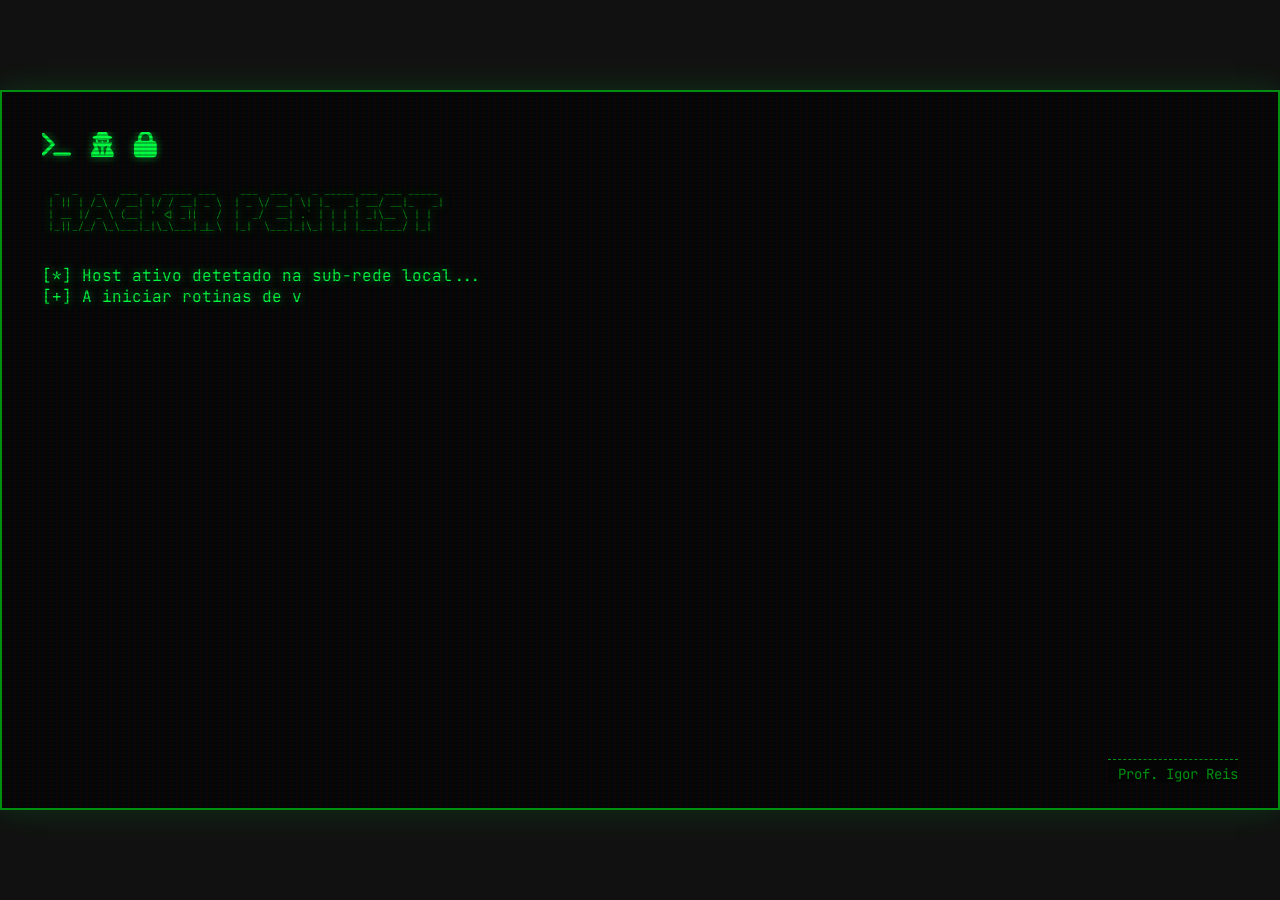
==== index.html @ 6e75deab "Add files via upload" ====
<!DOCTYPE html>
<html lang="pt-br">
<head>
    <meta charset="UTF-8">
    <meta name="viewport" content="width=device-width, initial-scale=1.0">
    <title>Cibersegurança - Terminal Pentest</title>
    <link rel="preconnect" href="https://fonts.googleapis.com">
    <link rel="preconnect" href="https://fonts.gstatic.com" crossorigin>
    <link href="https://fonts.googleapis.com/css2?family=JetBrains+Mono:wght@400;700&display=swap" rel="stylesheet">
    <link rel="stylesheet" href="https://cdnjs.cloudflare.com/ajax/libs/font-awesome/6.5.1/css/all.min.css">
    
    <style>
        :root {
            --bg-color: #050505;
            --terminal-green: #00ff41;
            --terminal-dim: #008f11;
            --terminal-error: #ff3e3e;
            --font-mono: 'JetBrains Mono', monospace;
            --text-glow: 0 0 8px rgba(0, 255, 65, 0.6);
        }

        * { box-sizing: border-box; }

        body {
            background-color: #111111;
            color: var(--terminal-green);
            display: flex;
            justify-content: center;
            align-items: center;
            margin: 0;
            min-height: 100vh;
            font-family: var(--font-mono);
            overflow: hidden;
            text-shadow: var(--text-glow);
        }

        /* Monitor / Janela do Slide */
        .slide-container {
            background-color: var(--bg-color);
            border: 2px solid var(--terminal-dim);
            box-shadow: 0 0 30px rgba(0, 255, 65, 0.15);
            display: flex;
            flex-direction: column;
            height: 720px;
            padding: 40px;
            position: relative;
            width: 1280px;
            overflow: hidden;
        }

        /* Efeito de linhas CRT antigas */
        .slide-container::before {
            content: " ";
            display: block;
            position: absolute;
            top: 0; left: 0; bottom: 0; right: 0;
            background: linear-gradient(rgba(18, 16, 16, 0) 50%, rgba(0, 0, 0, 0.25) 50%), 
                        linear-gradient(90deg, rgba(255, 0, 0, 0.05), rgba(0, 255, 0, 0.02), rgba(0, 0, 255, 0.05));
            z-index: 10;
            background-size: 100% 4px, 6px 100%;
            pointer-events: none;
        }

        /* Área de Conteúdo Dinâmico */
        #terminal-content {
            display: flex;
            flex-direction: column;
            height: calc(100% - 30px);
            overflow-y: auto;
            padding-bottom: 20px;
        }

        #terminal-content::-webkit-scrollbar { width: 6px; }
        #terminal-content::-webkit-scrollbar-thumb { background: var(--terminal-dim); border-radius: 3px; }

        #output { white-space: pre-wrap; margin-bottom: 15px; }

        /* Ícones e Cabeçalho */
        .terminal-header-icons {
            display: flex;
            gap: 20px;
            font-size: 26px;
            margin-bottom: 15px;
            color: var(--terminal-green);
        }

        .ascii-art {
            font-size: 10px;
            line-height: 1.2;
            white-space: pre;
            color: var(--terminal-dim);
            margin-bottom: 20px;
        }

        /* Inputs */
        .input-line { display: flex; align-items: center; }
        .prompt { color: var(--terminal-green); margin-right: 12px; font-weight: bold; }
        #command-input {
            background: transparent;
            border: none;
            color: #ffffff;
            font-family: var(--font-mono);
            font-size: 18px;
            outline: none;
            width: 85%;
            caret-color: var(--terminal-green);
        }

        .history-line { margin-top: 8px; }
        .response-line { color: #cccccc; margin-bottom: 12px; text-shadow: none; }
        .response-line.error { color: var(--terminal-error); text-shadow: 0 0 8px rgba(255, 62, 62, 0.6); }

        /* Banner de Sucesso Centralizado */
        #success-screen {
            display: none;
            flex-direction: column;
            justify-content: center;
            align-items: center;
            height: 100%;
            text-align: center;
        }

        .success-banner {
            font-size: 70px;
            font-weight: bold;
            letter-spacing: 3px;
            text-shadow: 0 0 25px var(--terminal-green);
            animation: pulse 1s infinite alternate;
        }

        /* Visualizador de Imagens (Slides PNG) */
        #slide-viewer {
            display: none;
            flex-direction: column;
            height: calc(100% - 40px);
            position: relative;
        }

        .slide-header {
            display: flex;
            justify-content: space-between;
            align-items: center;
            border-bottom: 1px dashed var(--terminal-dim);
            padding-bottom: 10px;
            margin-bottom: 15px;
        }

        .slide-display {
            flex-grow: 1;
            display: flex;
            justify-content: center;
            align-items: center;
            border: 1px solid rgba(0, 255, 65, 0.2);
            background: #000;
            overflow: hidden;
            height: 480px;
        }

        .slide-display img {
            max-width: 100%;
            max-height: 100%;
            object-fit: contain;
        }

        /* Botões de Navegação dos Slides */
        .nav-controls {
            display: flex;
            gap: 15px;
        }

        .nav-btn {
            background: transparent;
            border: 1px solid var(--terminal-green);
            color: var(--terminal-green);
            font-family: var(--font-mono);
            padding: 5px 15px;
            cursor: pointer;
            transition: all 0.2s;
        }

        .nav-btn:hover {
            background: var(--terminal-dim);
            color: #000;
            box-shadow: 0 0 10px var(--terminal-green);
        }

        /* Rodapé Fixo */
        .footer {
            position: absolute;
            bottom: 25px;
            right: 40px;
            font-size: 14px;
            color: var(--terminal-dim);
            border-top: 1px dashed var(--terminal-dim);
            padding-top: 5px;
            background-color: var(--bg-color);
            padding-left: 10px;
            z-index: 20;
            text-shadow: none;
        }

        .hidden { display: none !important; }

        @keyframes pulse {
            0% { opacity: 0.7; transform: scale(0.98); }
            100% { opacity: 1; transform: scale(1); }
        }
    </style>
</head>
<body>

    <div class="slide-container">
        
        <div id="terminal-content">
            <div class="terminal-header-icons">
                <i class="fa-solid fa-terminal"></i>
                <i class="fa-solid fa-user-secret"></i>
                <i class="fa-solid fa-lock"></i>
            </div>

            <div class="ascii-art">
  _  _   _   ___ _  _____ ___    ___  ___ _  _ _____ ___ ___ _____ 
 | || | /_\ / __| |/ / __| _ \  | _ \/ __| \| |_   _| __/ __|_   _|
 | __ |/ _ \ (__| ' <| _||   /  |  _/  __| .` | | | | _|\__ \ | |  
 |_||_/_/ \_\___|_|\_\___|_|_\  |_|  \___|_|\_| |_| |___|___/ |_|  
            </div>
            
            <div id="output"></div>
            
            <div class="input-line hidden" id="input-container">
                <span class="prompt">guest@pentest-academy:~$</span>
                <input type="text" id="command-input" autofocus autocomplete="off" spellcheck="false">
            </div>
        </div>

        <div id="success-screen">
            <div class="success-banner"><i class="fa-solid fa-unlock-keyhole"></i> SUCCESSFUL CONNECTION!</div>
            <p style="color: var(--terminal-green); font-size: 20px; margin-top: 20px;">Privilégios elevados obtidos. Acedendo aos ficheiros confidenciais...</p>
        </div>

        <div id="slide-viewer">
            <div class="slide-header">
                <span id="slide-current-command" style="color: #fff;">root@target_system:~# cat slides/slide1.png</span>
                <div class="nav-controls">
                    <button class="nav-btn" onclick="changeSlide(-1)"><i class="fa-solid fa-arrow-left"></i> Voltar</button>
                    <button class="nav-btn" onclick="changeSlide(1)">Avançar <i class="fa-solid fa-arrow-right"></i></button>
                </div>
            </div>
            <div class="slide-display">
                <img id="slide-img" src="" alt="Slide Atual">
            </div>
        </div>
        
        <div class="footer">Prof. Igor Reis</div>
    </div>

    <script>
        const output = document.getElementById('output');
        const inputContainer = document.getElementById('input-container');
        const cmdInput = document.getElementById('command-input');
        const terminalContent = document.getElementById('terminal-content');
        const successScreen = document.getElementById('success-screen');
        const slideViewer = document.getElementById('slide-viewer');
        const slideImg = document.getElementById('slide-img');
        const currentCmdLabel = document.getElementById('slide-current-command');

        // ================= CONFIGURAÇÃO DOS SLIDES =================
        // Altere o número abaixo para a quantidade exata de imagens na sua pasta /slides
        const TOTAL_DE_SLIDES = 28; 
        
        // Gera automaticamente a array: ["slide1.png", "slide2.png", ...]
        const localSlides = Array.from({length: TOTAL_DE_SLIDES}, (_, i) => `slide${i + 1}.png`);
        // ===========================================================

        let currentSlideIndex = 0;
        let systemUnlocked = false;

        const bootSequence = [
            "[*] Host ativo detetado na sub-rede local...",
            "[+] A iniciar rotinas de varredura de vulnerabilidades...",
            "[+] Portas mapeadas abertas: [22/ssh, 80/http, 443/https]",
            "[!] Alerta: Sistema de prevenção de intrusão (IPS) detetou ruído.",
            "[*] A camuflar assinaturas de pacotes... Latência artificial: 45ms.",
            "[?] Firewall robusto detetado. Autenticação estrita necessária.",
            " ",
            "DICA: Digite 'help' para comandos ou use a credencial correta para invadir."
        ];

        // Animação de digitação de boot com latência simulada
        async function runBootSequence(lines) {
            for (let line of lines) {
                const p = document.createElement('div');
                output.appendChild(p);
                for (let i = 0; i < line.length; i++) {
                    p.innerHTML += line[i];
                    await new Promise(r => setTimeout(r, 12));
                }
                await new Promise(r => setTimeout(r, 120));
                terminalContent.scrollTop = terminalContent.scrollHeight;
            }
            inputContainer.classList.remove('hidden');
            cmdInput.focus();
        }

        // Lógica de processamento de comandos do Terminal
        cmdInput.addEventListener('keydown', async function(e) {
            if (e.key === 'Enter') {
                const rawValue = cmdInput.value;
                const cmd = rawValue.trim().toLowerCase();
                
                const historyLine = document.createElement('div');
                historyLine.className = 'history-line';
                historyLine.innerHTML = `<span class="prompt">guest@pentest-academy:~$</span> ${rawValue}`;
                output.appendChild(historyLine);

                const responseLine = document.createElement('div');
                responseLine.className = 'response-line';
                
                if (cmd === 'help') {
                    responseLine.innerHTML = "Comandos: help, whoami, ls, pwd, ip route, ifconfig, clear, sudo pentest";
                } else if (cmd === 'whoami') {
                    responseLine.innerHTML = "guest_student // Sessão limitada. Eleve privilégios com 'sudo pentest'.";
                } else if (cmd === 'ls') {
                    responseLine.innerHTML = "slides/ &lt;dir&gt;<br>secret_logs.txt<br>conectados_na_rede.py";
                } else if (cmd === 'pwd') {
                    responseLine.innerHTML = "/home/guest/cybersecurity_class";
                } else if (cmd === 'ip route') {
                    responseLine.innerHTML = "default via 192.168.1.1 dev eth0 proto static metric 100";
                } else if (cmd === 'ifconfig') {
                    responseLine.innerHTML = "eth0: flags=4163&lt;UP,BROADCAST,RUNNING&gt; mtu 1500<br>&nbsp;&nbsp;&nbsp;&nbsp;&nbsp;&nbsp;&nbsp;&nbsp;inet 192.168.1.50 netmask 255.255.255.0";
                } else if (cmd === 'clear') {
                    output.innerHTML = "";
                } else if (cmd === 'sudo pentest') {
                    inputContainer.classList.add('hidden');
                    cmdInput.blur();
                    await runExploitSimulation();
                    return;
                } else if (cmd.startsWith('cd ')) {
                    const targetFile = rawValue.substring(3).trim();
                    responseLine.className = 'response-line error';
                    responseLine.innerHTML = "Acesso Negado: Criptografia ativa. Execute 'help' para obter ajuda.";
                } else if (cmd === '') {
                    // Sem ação para linha vazia
                } else {
                    responseLine.className = 'response-line error';
                    responseLine.innerHTML = "Comando não encontrado: " + rawValue;
                }

                output.appendChild(responseLine);
                cmdInput.value = "";
                terminalContent.scrollTop = terminalContent.scrollHeight;
            }
        });

        // Simulação visual da Invasão ocorrendo em tempo de execução
        async function runExploitSimulation() {
            const attackLogs = [
                " ",
                "[!] INICIANDO EXPLOIT EM BUFFER OVERFLOW...",
                "[*] Payload correspondente selecionado: linux/x64/shell_reverse",
                "[*] A injetar código na pilha de memória de destino...",
                "    0x7fffffffe400  [ffffffffffffffff] -> OVERFLOW DETECTADO",
                "[+] Alvo comprometido! Quebrando chaves de criptografia RSA...",
                "[+] Descriptografando diretório de arquivos local (./slides)...",
                " "
            ];

            for (let log of attackLogs) {
                const p = document.createElement('div');
                p.style.color = '#fff';
                output.appendChild(p);
                for (let i = 0; i < log.length; i++) {
                    p.innerHTML += log[i];
                    await new Promise(r => setTimeout(r, 10));
                }
                await new Promise(r => setTimeout(r, 100));
                terminalContent.scrollTop = terminalContent.scrollHeight;
            }

            await new Promise(r => setTimeout(r, 500));
            
            // Transição para Tela de Sucesso
            terminalContent.style.display = 'none';
            successScreen.style.display = 'flex';

            // Aguarda no banner de sucesso e abre os slides
            await new Promise(r => setTimeout(r, 2500));
            successScreen.style.display = 'none';
            openSlideViewer();
        }

        // Ativação do módulo visualizador de slides PNG
        function openSlideViewer() {
            systemUnlocked = true;
            slideViewer.style.display = 'flex';
            updateSlideView();
        }

        // Atualização da imagem renderizada apontando para a pasta /slides
        function updateSlideView() {
            const currentImgName = localSlides[currentSlideIndex];
            slideImg.src = "slides/" + currentImgName; // Caminho apontando para a pasta
            currentCmdLabel.innerHTML = `root@target_system:~# cat slides/${currentImgName} <span style="color:var(--terminal-dim);">(${currentSlideIndex + 1}/${localSlides.length})</span>`;
        }

        // Navegação de slides
        function changeSlide(direction) {
            currentSlideIndex += direction;
            if (currentSlideIndex >= localSlides.length) currentSlideIndex = 0;
            if (currentSlideIndex < 0) currentSlideIndex = localSlides.length - 1;
            updateSlideView();
        }

        // Lógica de atalhos e comandos por teclado pós login
        window.addEventListener('keydown', function(e) {
            if (systemUnlocked) {
                if (e.key === 'ArrowRight' || e.key === ' ') changeSlide(1); // Barra de espaço avança também
                if (e.key === 'ArrowLeft') changeSlide(-1);
            }
        });

        // Força foco no input ao clicar na tela na fase de autenticação
        document.addEventListener('click', () => {
            if (!systemUnlocked && !inputContainer.classList.contains('hidden')) {
                cmdInput.focus();
            }
        });

        window.onload = () => runBootSequence(bootSequence);
    </script>
</body>
</html>
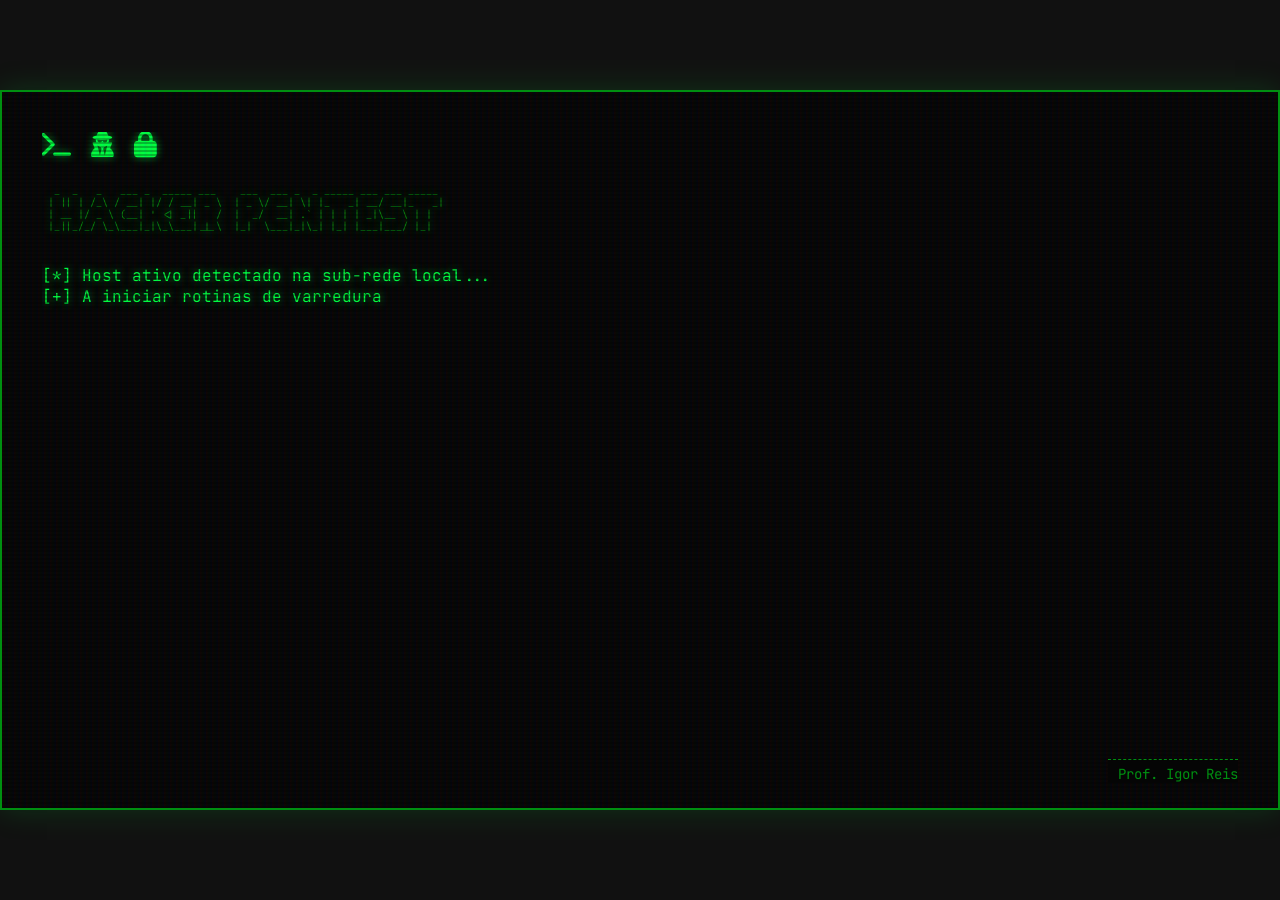
==== commit 831bb63b: "Update index.html" ====
--- a/index.html
+++ b/index.html
@@ -276,12 +276,12 @@
         let systemUnlocked = false;
 
         const bootSequence = [
-            "[*] Host ativo detetado na sub-rede local...",
+            "[*] Host ativo detectado na sub-rede local...",
             "[+] A iniciar rotinas de varredura de vulnerabilidades...",
             "[+] Portas mapeadas abertas: [22/ssh, 80/http, 443/https]",
-            "[!] Alerta: Sistema de prevenção de intrusão (IPS) detetou ruído.",
+            "[!] Alerta: Sistema de prevenção de intrusão (IPS) detectou ruído.",
             "[*] A camuflar assinaturas de pacotes... Latência artificial: 45ms.",
-            "[?] Firewall robusto detetado. Autenticação estrita necessária.",
+            "[?] Firewall robusto detectado. Autenticação estrita necessária.",
             " ",
             "DICA: Digite 'help' para comandos ou use a credencial correta para invadir."
         ];
@@ -429,4 +429,4 @@
         window.onload = () => runBootSequence(bootSequence);
     </script>
 </body>
-</html>+</html>
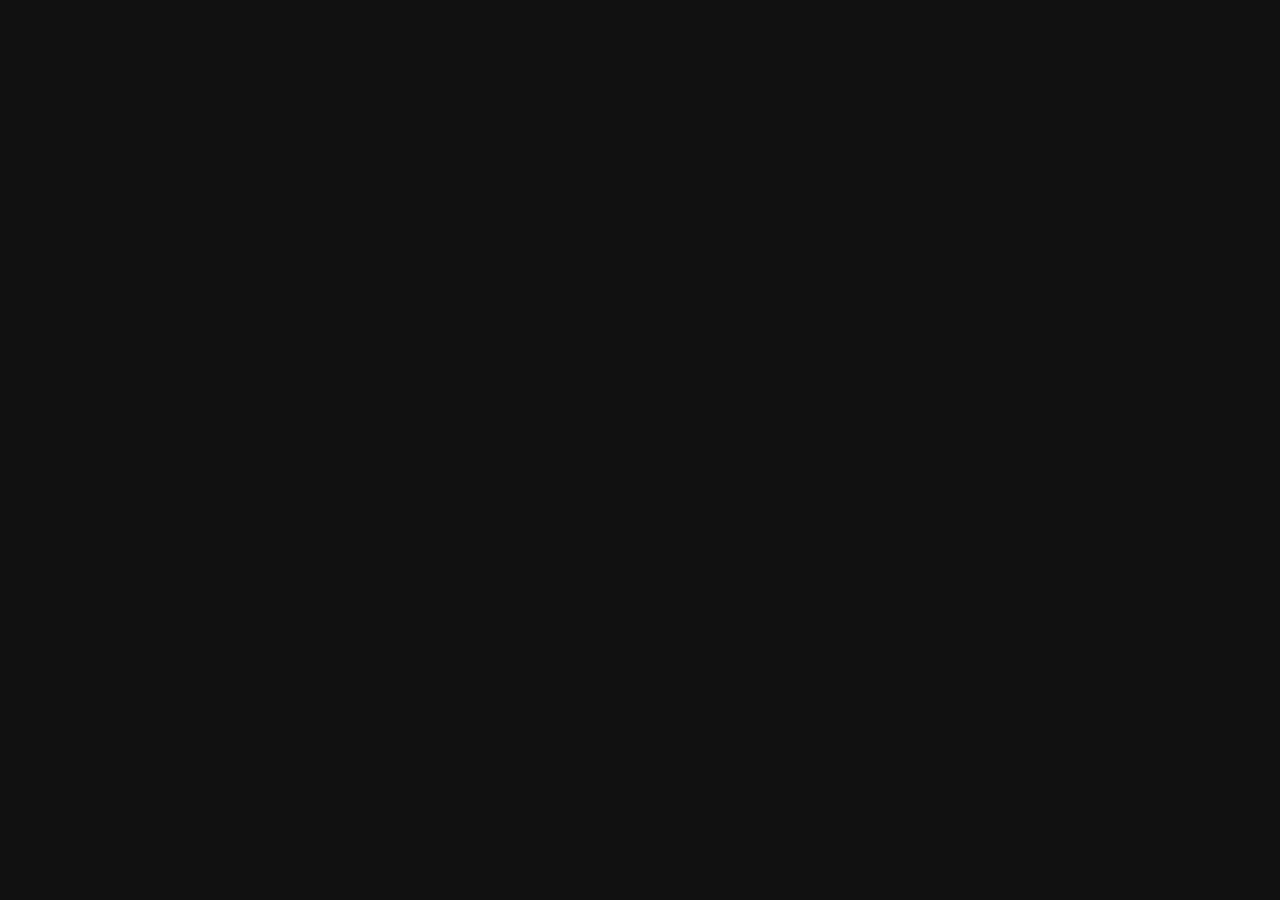
==== commit 0abbba84: "Update index.html" ====
--- a/index.html
+++ b/index.html
@@ -8,204 +8,7 @@
     <link rel="preconnect" href="https://fonts.gstatic.com" crossorigin>
     <link href="https://fonts.googleapis.com/css2?family=JetBrains+Mono:wght@400;700&display=swap" rel="stylesheet">
     <link rel="stylesheet" href="https://cdnjs.cloudflare.com/ajax/libs/font-awesome/6.5.1/css/all.min.css">
-    
-    <style>
-        :root {
-            --bg-color: #050505;
-            --terminal-green: #00ff41;
-            --terminal-dim: #008f11;
-            --terminal-error: #ff3e3e;
-            --font-mono: 'JetBrains Mono', monospace;
-            --text-glow: 0 0 8px rgba(0, 255, 65, 0.6);
-        }
-
-        * { box-sizing: border-box; }
-
-        body {
-            background-color: #111111;
-            color: var(--terminal-green);
-            display: flex;
-            justify-content: center;
-            align-items: center;
-            margin: 0;
-            min-height: 100vh;
-            font-family: var(--font-mono);
-            overflow: hidden;
-            text-shadow: var(--text-glow);
-        }
-
-        /* Monitor / Janela do Slide */
-        .slide-container {
-            background-color: var(--bg-color);
-            border: 2px solid var(--terminal-dim);
-            box-shadow: 0 0 30px rgba(0, 255, 65, 0.15);
-            display: flex;
-            flex-direction: column;
-            height: 720px;
-            padding: 40px;
-            position: relative;
-            width: 1280px;
-            overflow: hidden;
-        }
-
-        /* Efeito de linhas CRT antigas */
-        .slide-container::before {
-            content: " ";
-            display: block;
-            position: absolute;
-            top: 0; left: 0; bottom: 0; right: 0;
-            background: linear-gradient(rgba(18, 16, 16, 0) 50%, rgba(0, 0, 0, 0.25) 50%), 
-                        linear-gradient(90deg, rgba(255, 0, 0, 0.05), rgba(0, 255, 0, 0.02), rgba(0, 0, 255, 0.05));
-            z-index: 10;
-            background-size: 100% 4px, 6px 100%;
-            pointer-events: none;
-        }
-
-        /* Área de Conteúdo Dinâmico */
-        #terminal-content {
-            display: flex;
-            flex-direction: column;
-            height: calc(100% - 30px);
-            overflow-y: auto;
-            padding-bottom: 20px;
-        }
-
-        #terminal-content::-webkit-scrollbar { width: 6px; }
-        #terminal-content::-webkit-scrollbar-thumb { background: var(--terminal-dim); border-radius: 3px; }
-
-        #output { white-space: pre-wrap; margin-bottom: 15px; }
-
-        /* Ícones e Cabeçalho */
-        .terminal-header-icons {
-            display: flex;
-            gap: 20px;
-            font-size: 26px;
-            margin-bottom: 15px;
-            color: var(--terminal-green);
-        }
-
-        .ascii-art {
-            font-size: 10px;
-            line-height: 1.2;
-            white-space: pre;
-            color: var(--terminal-dim);
-            margin-bottom: 20px;
-        }
-
-        /* Inputs */
-        .input-line { display: flex; align-items: center; }
-        .prompt { color: var(--terminal-green); margin-right: 12px; font-weight: bold; }
-        #command-input {
-            background: transparent;
-            border: none;
-            color: #ffffff;
-            font-family: var(--font-mono);
-            font-size: 18px;
-            outline: none;
-            width: 85%;
-            caret-color: var(--terminal-green);
-        }
-
-        .history-line { margin-top: 8px; }
-        .response-line { color: #cccccc; margin-bottom: 12px; text-shadow: none; }
-        .response-line.error { color: var(--terminal-error); text-shadow: 0 0 8px rgba(255, 62, 62, 0.6); }
-
-        /* Banner de Sucesso Centralizado */
-        #success-screen {
-            display: none;
-            flex-direction: column;
-            justify-content: center;
-            align-items: center;
-            height: 100%;
-            text-align: center;
-        }
-
-        .success-banner {
-            font-size: 70px;
-            font-weight: bold;
-            letter-spacing: 3px;
-            text-shadow: 0 0 25px var(--terminal-green);
-            animation: pulse 1s infinite alternate;
-        }
-
-        /* Visualizador de Imagens (Slides PNG) */
-        #slide-viewer {
-            display: none;
-            flex-direction: column;
-            height: calc(100% - 40px);
-            position: relative;
-        }
-
-        .slide-header {
-            display: flex;
-            justify-content: space-between;
-            align-items: center;
-            border-bottom: 1px dashed var(--terminal-dim);
-            padding-bottom: 10px;
-            margin-bottom: 15px;
-        }
-
-        .slide-display {
-            flex-grow: 1;
-            display: flex;
-            justify-content: center;
-            align-items: center;
-            border: 1px solid rgba(0, 255, 65, 0.2);
-            background: #000;
-            overflow: hidden;
-            height: 480px;
-        }
-
-        .slide-display img {
-            max-width: 100%;
-            max-height: 100%;
-            object-fit: contain;
-        }
-
-        /* Botões de Navegação dos Slides */
-        .nav-controls {
-            display: flex;
-            gap: 15px;
-        }
-
-        .nav-btn {
-            background: transparent;
-            border: 1px solid var(--terminal-green);
-            color: var(--terminal-green);
-            font-family: var(--font-mono);
-            padding: 5px 15px;
-            cursor: pointer;
-            transition: all 0.2s;
-        }
-
-        .nav-btn:hover {
-            background: var(--terminal-dim);
-            color: #000;
-            box-shadow: 0 0 10px var(--terminal-green);
-        }
-
-        /* Rodapé Fixo */
-        .footer {
-            position: absolute;
-            bottom: 25px;
-            right: 40px;
-            font-size: 14px;
-            color: var(--terminal-dim);
-            border-top: 1px dashed var(--terminal-dim);
-            padding-top: 5px;
-            background-color: var(--bg-color);
-            padding-left: 10px;
-            z-index: 20;
-            text-shadow: none;
-        }
-
-        .hidden { display: none !important; }
-
-        @keyframes pulse {
-            0% { opacity: 0.7; transform: scale(0.98); }
-            100% { opacity: 1; transform: scale(1); }
-        }
-    </style>
+    <link rel="stylesheet" href="style.css">
 </head>
 <body>
 
@@ -219,10 +22,10 @@
             </div>
 
             <div class="ascii-art">
-  _  _   _   ___ _  _____ ___    ___  ___ _  _ _____ ___ ___ _____ 
- | || | /_\ / __| |/ / __| _ \  | _ \/ __| \| |_   _| __/ __|_   _|
- | __ |/ _ \ (__| ' <| _||   /  |  _/  __| .` | | | | _|\__ \ | |  
- |_||_/_/ \_\___|_|\_\___|_|_\  |_|  \___|_|\_| |_| |___|___/ |_|  
+ _  _   _   ___ _  _____ ___    ___  ___ _  _ _____ ___ ___ _____ 
+| || | /_\ / __| |/ / __| _ \  | _ \/ __| \| |_   _| __/ __|_   _|
+| __ |/ _ \ (__| ' <| _||   /  |  _/  __| .` | | | | _|\__ \ | |  
+|_||_/_/ \_\___|_|\_\___|_|_\  |_|   \___|_|\_| |_| |___|___/ |_|  
             </div>
             
             <div id="output"></div>
@@ -235,12 +38,12 @@
 
         <div id="success-screen">
             <div class="success-banner"><i class="fa-solid fa-unlock-keyhole"></i> SUCCESSFUL CONNECTION!</div>
-            <p style="color: var(--terminal-green); font-size: 20px; margin-top: 20px;">Privilégios elevados obtidos. Acedendo aos ficheiros confidenciais...</p>
+            <p class="success-message">Privilégios elevados obtidos. Acedendo aos ficheiros confidenciais...</p>
         </div>
 
         <div id="slide-viewer">
             <div class="slide-header">
-                <span id="slide-current-command" style="color: #fff;">root@target_system:~# cat slides/slide1.png</span>
+                <span id="slide-current-command">root@target_system:~# cat slides/slide1.png</span>
                 <div class="nav-controls">
                     <button class="nav-btn" onclick="changeSlide(-1)"><i class="fa-solid fa-arrow-left"></i> Voltar</button>
                     <button class="nav-btn" onclick="changeSlide(1)">Avançar <i class="fa-solid fa-arrow-right"></i></button>
@@ -338,7 +141,7 @@
                 } else if (cmd.startsWith('cd ')) {
                     const targetFile = rawValue.substring(3).trim();
                     responseLine.className = 'response-line error';
-                    responseLine.innerHTML = "Acesso Negado: Criptografia ativa. Execute 'help' para obter ajuda.";
+                    responseLine.innerHTML = "Acesso Negado: Criptografia activa. Execute 'help' para obter ajuda.";
                 } else if (cmd === '') {
                     // Sem ação para linha vazia
                 } else {
--- a/style.css
+++ b/style.css
@@ -0,0 +1,110 @@
+/* ==========================================================================
+   TEMA TERMINAL HACKER 
+   ========================================================================== */
+
+:root {
+    --bg-color: #050505;
+    --terminal-green: #00ff41;
+    --terminal-dim: #008f11;
+    --terminal-error: #ff3e3e;
+    --font-mono: 'JetBrains Mono', 'Fira Code', monospace;
+    --text-glow: 0 0 8px rgba(0, 255, 65, 0.6);
+}
+
+/* 1. Reset e Configurações de Tela */
+* {
+    box-sizing: border-box;
+    margin: 0;
+    padding: 0;
+}
+
+body {
+    background-color: #111111;
+    color: var(--terminal-green);
+    display: flex;
+    justify-content: center;
+    align-items: center;
+    margin: 0;
+    
+    /* Garante estabilidade de tamanho em navegadores mobile */
+    height: 100vh;          
+    height: -webkit-fill-available; /* Correção para a barra de navegação do Safari/Chrome no iOS/Android */
+    width: 100vw;           
+    
+    font-family: var(--font-mono);
+    overflow: hidden;       
+    text-shadow: var(--text-glow);
+    padding: 10px;          /* Margem mínima em telas pequenas */
+}
+
+html {
+    /* Complemento para a correção de altura no mobile */
+    height: -webkit-fill-available; 
+}
+
+/* Classe utilitária para esconder a linha de comando durante o boot */
+.hidden {
+    display: none !important;
+}
+
+/* 2. Janela Principal do Terminal (Responsiva e Adaptável) */
+.slide-container {
+    background-color: var(--bg-color);
+    border: 2px solid var(--terminal-dim);
+    box-shadow: 0 0 30px rgba(0, 255, 65, 0.15);
+    display: none;
+    flex-direction: column;
+    
+    /* Desktop: Proporção de slide (1280x720) | Mobile: Ocupa a tela inteira */
+    width: 100%;
+    max-width: 1280px;
+    height: 100%;
+    max-height: 720px;
+    
+    /* Espaçamento interno fluido (menor no celular, maior no PC) */
+    padding: clamp(15px, 5vw, 45px); 
+    
+    position: relative; 
+    overflow-y: auto;   /* Permite rolagem INTERNA se o texto do terminal for muito longo no celular */
+    overflow-x: hidden;
+}
+
+.slide-container.active {
+    display: flex;
+}
+
+/* Efeito de linhas de escaneamento de monitor antigo (Scanlines) */
+.slide-container::before {
+    content: " ";
+    display: block;
+    position: absolute;
+    top: 0; left: 0; bottom: 0; right: 0;
+    background: linear-gradient(rgba(18, 16, 16, 0) 50%, rgba(0, 0, 0, 0.25) 50%), 
+                linear-gradient(90deg, rgba(255, 0, 0, 0.05), rgba(0, 255, 0, 0.02), rgba(0, 0, 255, 0.05));
+    z-index: 10;
+    background-size: 100% 4px; 
+    pointer-events: none;      
+}
+
+/* ==========================================================================
+   3. REGRAS ESPECÍFICAS PARA DISPOSITIVOS MÓVEIS (Media Queries)
+   ========================================================================== */
+@media (max-width: 768px) {
+    body {
+        padding: 0; /* Remove as bordas externas no celular para ganhar tela */
+    }
+
+    .slide-container {
+        /* No celular, o terminal vira o app inteiro (sem limites de 1280x720) */
+        max-width: 100%;
+        max-height: 100%;
+        border: none; /* Remove a borda para parecer um app nativo de terminal */
+        border-radius: 0;
+        box-shadow: none;
+    }
+
+    /* Otimização de tipografia para telas pequenas (evita que textos quebrem bizarramente) */
+    body, input, button, textarea {
+        font-size: 14px; 
+    }
+}
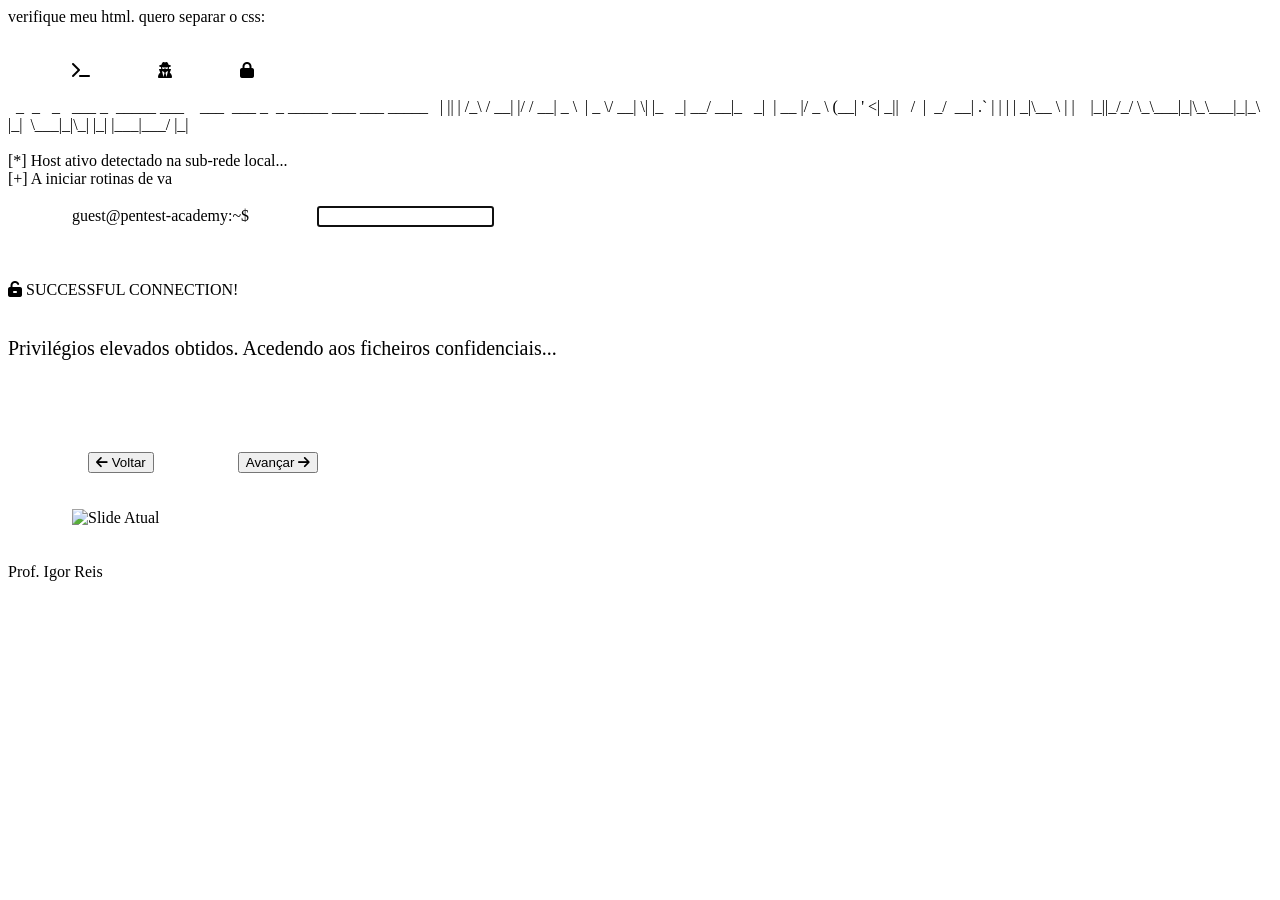
==== commit d76ab487: "Update index.html" ====
--- a/index.html
+++ b/index.html
@@ -1,235 +1,432 @@
-<!DOCTYPE html>
+verifique meu html. quero separar o css: <!DOCTYPE html>
 <html lang="pt-br">
 <head>
-    <meta charset="UTF-8">
-    <meta name="viewport" content="width=device-width, initial-scale=1.0">
-    <title>Cibersegurança - Terminal Pentest</title>
-    <link rel="preconnect" href="https://fonts.googleapis.com">
-    <link rel="preconnect" href="https://fonts.gstatic.com" crossorigin>
-    <link href="https://fonts.googleapis.com/css2?family=JetBrains+Mono:wght@400;700&display=swap" rel="stylesheet">
-    <link rel="stylesheet" href="https://cdnjs.cloudflare.com/ajax/libs/font-awesome/6.5.1/css/all.min.css">
-    <link rel="stylesheet" href="style.css">
+    <meta charset="UTF-8">
+    <meta name="viewport" content="width=device-width, initial-scale=1.0">
+    <title>Cibersegurança - Terminal Pentest</title>
+    <link rel="preconnect" href="https://fonts.googleapis.com">
+    <link rel="preconnect" href="https://fonts.gstatic.com" crossorigin>
+    <link href="https://fonts.googleapis.com/css2?family=JetBrains+Mono:wght@400;700&display=swap" rel="stylesheet">
+    <link rel="stylesheet" href="https://cdnjs.cloudflare.com/ajax/libs/font-awesome/6.5.1/css/all.min.css">
+    
+    <style>
+        :root {
+            --bg-color: #050505;
+            --terminal-green: #00ff41;
+            --terminal-dim: #008f11;
+            --terminal-error: #ff3e3e;
+            --font-mono: 'JetBrains Mono', monospace;
+            --text-glow: 0 0 8px rgba(0, 255, 65, 0.6);
+        }
+
+        * { box-sizing: border-box; }
+
+        body {
+            background-color: #111111;
+            color: var(--terminal-green);
+            display: flex;
+            justify-content: center;
+            align-items: center;
+            margin: 0;
+            min-height: 100vh;
+            font-family: var(--font-mono);
+            overflow: hidden;
+            text-shadow: var(--text-glow);
+        }
+
+        /* Monitor / Janela do Slide */
+        .slide-container {
+            background-color: var(--bg-color);
+            border: 2px solid var(--terminal-dim);
+            box-shadow: 0 0 30px rgba(0, 255, 65, 0.15);
+            display: flex;
+            flex-direction: column;
+            height: 720px;
+            padding: 40px;
+            position: relative;
+            width: 1280px;
+            overflow: hidden;
+        }
+
+        /* Efeito de linhas CRT antigas */
+        .slide-container::before {
+            content: " ";
+            display: block;
+            position: absolute;
+            top: 0; left: 0; bottom: 0; right: 0;
+            background: linear-gradient(rgba(18, 16, 16, 0) 50%, rgba(0, 0, 0, 0.25) 50%), 
+                        linear-gradient(90deg, rgba(255, 0, 0, 0.05), rgba(0, 255, 0, 0.02), rgba(0, 0, 255, 0.05));
+            z-index: 10;
+            background-size: 100% 4px, 6px 100%;
+            pointer-events: none;
+        }
+
+        /* Área de Conteúdo Dinâmico */
+        #terminal-content {
+            display: flex;
+            flex-direction: column;
+            height: calc(100% - 30px);
+            overflow-y: auto;
+            padding-bottom: 20px;
+        }
+
+        #terminal-content::-webkit-scrollbar { width: 6px; }
+        #terminal-content::-webkit-scrollbar-thumb { background: var(--terminal-dim); border-radius: 3px; }
+
+        #output { white-space: pre-wrap; margin-bottom: 15px; }
+
+        /* Ícones e Cabeçalho */
+        .terminal-header-icons {
+            display: flex;
+            gap: 20px;
+            font-size: 26px;
+            margin-bottom: 15px;
+            color: var(--terminal-green);
+        }
+
+        .ascii-art {
+            font-size: 10px;
+            line-height: 1.2;
+            white-space: pre;
+            color: var(--terminal-dim);
+            margin-bottom: 20px;
+        }
+
+        /* Inputs */
+        .input-line { display: flex; align-items: center; }
+        .prompt { color: var(--terminal-green); margin-right: 12px; font-weight: bold; }
+        #command-input {
+            background: transparent;
+            border: none;
+            color: #ffffff;
+            font-family: var(--font-mono);
+            font-size: 18px;
+            outline: none;
+            width: 85%;
+            caret-color: var(--terminal-green);
+        }
+
+        .history-line { margin-top: 8px; }
+        .response-line { color: #cccccc; margin-bottom: 12px; text-shadow: none; }
+        .response-line.error { color: var(--terminal-error); text-shadow: 0 0 8px rgba(255, 62, 62, 0.6); }
+
+        /* Banner de Sucesso Centralizado */
+        #success-screen {
+            display: none;
+            flex-direction: column;
+            justify-content: center;
+            align-items: center;
+            height: 100%;
+            text-align: center;
+        }
+
+        .success-banner {
+            font-size: 70px;
+            font-weight: bold;
+            letter-spacing: 3px;
+            text-shadow: 0 0 25px var(--terminal-green);
+            animation: pulse 1s infinite alternate;
+        }
+
+        /* Visualizador de Imagens (Slides PNG) */
+        #slide-viewer {
+            display: none;
+            flex-direction: column;
+            height: calc(100% - 40px);
+            position: relative;
+        }
+
+        .slide-header {
+            display: flex;
+            justify-content: space-between;
+            align-items: center;
+            border-bottom: 1px dashed var(--terminal-dim);
+            padding-bottom: 10px;
+            margin-bottom: 15px;
+        }
+
+        .slide-display {
+            flex-grow: 1;
+            display: flex;
+            justify-content: center;
+            align-items: center;
+            border: 1px solid rgba(0, 255, 65, 0.2);
+            background: #000;
+            overflow: hidden;
+            height: 480px;
+        }
+
+        .slide-display img {
+            max-width: 100%;
+            max-height: 100%;
+            object-fit: contain;
+        }
+
+        /* Botões de Navegação dos Slides */
+        .nav-controls {
+            display: flex;
+            gap: 15px;
+        }
+
+        .nav-btn {
+            background: transparent;
+            border: 1px solid var(--terminal-green);
+            color: var(--terminal-green);
+            font-family: var(--font-mono);
+            padding: 5px 15px;
+            cursor: pointer;
+            transition: all 0.2s;
+        }
+
+        .nav-btn:hover {
+            background: var(--terminal-dim);
+            color: #000;
+            box-shadow: 0 0 10px var(--terminal-green);
+        }
+
+        /* Rodapé Fixo */
+        .footer {
+            position: absolute;
+            bottom: 25px;
+            right: 40px;
+            font-size: 14px;
+            color: var(--terminal-dim);
+            border-top: 1px dashed var(--terminal-dim);
+            padding-top: 5px;
+            background-color: var(--bg-color);
+            padding-left: 10px;
+            z-index: 20;
+            text-shadow: none;
+        }
+
+        .hidden { display: none !important; }
+
+        @keyframes pulse {
+            0% { opacity: 0.7; transform: scale(0.98); }
+            100% { opacity: 1; transform: scale(1); }
+        }
+    </style>
 </head>
 <body>
 
-    <div class="slide-container">
-        
-        <div id="terminal-content">
-            <div class="terminal-header-icons">
-                <i class="fa-solid fa-terminal"></i>
-                <i class="fa-solid fa-user-secret"></i>
-                <i class="fa-solid fa-lock"></i>
-            </div>
-
-            <div class="ascii-art">
- _  _   _   ___ _  _____ ___    ___  ___ _  _ _____ ___ ___ _____ 
-| || | /_\ / __| |/ / __| _ \  | _ \/ __| \| |_   _| __/ __|_   _|
-| __ |/ _ \ (__| ' <| _||   /  |  _/  __| .` | | | | _|\__ \ | |  
-|_||_/_/ \_\___|_|\_\___|_|_\  |_|   \___|_|\_| |_| |___|___/ |_|  
-            </div>
-            
-            <div id="output"></div>
-            
-            <div class="input-line hidden" id="input-container">
-                <span class="prompt">guest@pentest-academy:~$</span>
-                <input type="text" id="command-input" autofocus autocomplete="off" spellcheck="false">
-            </div>
-        </div>
-
-        <div id="success-screen">
-            <div class="success-banner"><i class="fa-solid fa-unlock-keyhole"></i> SUCCESSFUL CONNECTION!</div>
-            <p class="success-message">Privilégios elevados obtidos. Acedendo aos ficheiros confidenciais...</p>
-        </div>
-
-        <div id="slide-viewer">
-            <div class="slide-header">
-                <span id="slide-current-command">root@target_system:~# cat slides/slide1.png</span>
-                <div class="nav-controls">
-                    <button class="nav-btn" onclick="changeSlide(-1)"><i class="fa-solid fa-arrow-left"></i> Voltar</button>
-                    <button class="nav-btn" onclick="changeSlide(1)">Avançar <i class="fa-solid fa-arrow-right"></i></button>
-                </div>
-            </div>
-            <div class="slide-display">
-                <img id="slide-img" src="" alt="Slide Atual">
-            </div>
-        </div>
-        
-        <div class="footer">Prof. Igor Reis</div>
-    </div>
-
-    <script>
-        const output = document.getElementById('output');
-        const inputContainer = document.getElementById('input-container');
-        const cmdInput = document.getElementById('command-input');
-        const terminalContent = document.getElementById('terminal-content');
-        const successScreen = document.getElementById('success-screen');
-        const slideViewer = document.getElementById('slide-viewer');
-        const slideImg = document.getElementById('slide-img');
-        const currentCmdLabel = document.getElementById('slide-current-command');
-
-        // ================= CONFIGURAÇÃO DOS SLIDES =================
-        // Altere o número abaixo para a quantidade exata de imagens na sua pasta /slides
-        const TOTAL_DE_SLIDES = 28; 
-        
-        // Gera automaticamente a array: ["slide1.png", "slide2.png", ...]
-        const localSlides = Array.from({length: TOTAL_DE_SLIDES}, (_, i) => `slide${i + 1}.png`);
-        // ===========================================================
-
-        let currentSlideIndex = 0;
-        let systemUnlocked = false;
-
-        const bootSequence = [
-            "[*] Host ativo detectado na sub-rede local...",
-            "[+] A iniciar rotinas de varredura de vulnerabilidades...",
-            "[+] Portas mapeadas abertas: [22/ssh, 80/http, 443/https]",
-            "[!] Alerta: Sistema de prevenção de intrusão (IPS) detectou ruído.",
-            "[*] A camuflar assinaturas de pacotes... Latência artificial: 45ms.",
-            "[?] Firewall robusto detectado. Autenticação estrita necessária.",
-            " ",
-            "DICA: Digite 'help' para comandos ou use a credencial correta para invadir."
-        ];
-
-        // Animação de digitação de boot com latência simulada
-        async function runBootSequence(lines) {
-            for (let line of lines) {
-                const p = document.createElement('div');
-                output.appendChild(p);
-                for (let i = 0; i < line.length; i++) {
-                    p.innerHTML += line[i];
-                    await new Promise(r => setTimeout(r, 12));
-                }
-                await new Promise(r => setTimeout(r, 120));
-                terminalContent.scrollTop = terminalContent.scrollHeight;
-            }
-            inputContainer.classList.remove('hidden');
-            cmdInput.focus();
-        }
-
-        // Lógica de processamento de comandos do Terminal
-        cmdInput.addEventListener('keydown', async function(e) {
-            if (e.key === 'Enter') {
-                const rawValue = cmdInput.value;
-                const cmd = rawValue.trim().toLowerCase();
-                
-                const historyLine = document.createElement('div');
-                historyLine.className = 'history-line';
-                historyLine.innerHTML = `<span class="prompt">guest@pentest-academy:~$</span> ${rawValue}`;
-                output.appendChild(historyLine);
-
-                const responseLine = document.createElement('div');
-                responseLine.className = 'response-line';
-                
-                if (cmd === 'help') {
-                    responseLine.innerHTML = "Comandos: help, whoami, ls, pwd, ip route, ifconfig, clear, sudo pentest";
-                } else if (cmd === 'whoami') {
-                    responseLine.innerHTML = "guest_student // Sessão limitada. Eleve privilégios com 'sudo pentest'.";
-                } else if (cmd === 'ls') {
-                    responseLine.innerHTML = "slides/ &lt;dir&gt;<br>secret_logs.txt<br>conectados_na_rede.py";
-                } else if (cmd === 'pwd') {
-                    responseLine.innerHTML = "/home/guest/cybersecurity_class";
-                } else if (cmd === 'ip route') {
-                    responseLine.innerHTML = "default via 192.168.1.1 dev eth0 proto static metric 100";
-                } else if (cmd === 'ifconfig') {
-                    responseLine.innerHTML = "eth0: flags=4163&lt;UP,BROADCAST,RUNNING&gt; mtu 1500<br>&nbsp;&nbsp;&nbsp;&nbsp;&nbsp;&nbsp;&nbsp;&nbsp;inet 192.168.1.50 netmask 255.255.255.0";
-                } else if (cmd === 'clear') {
-                    output.innerHTML = "";
-                } else if (cmd === 'sudo pentest') {
-                    inputContainer.classList.add('hidden');
-                    cmdInput.blur();
-                    await runExploitSimulation();
-                    return;
-                } else if (cmd.startsWith('cd ')) {
-                    const targetFile = rawValue.substring(3).trim();
-                    responseLine.className = 'response-line error';
-                    responseLine.innerHTML = "Acesso Negado: Criptografia activa. Execute 'help' para obter ajuda.";
-                } else if (cmd === '') {
-                    // Sem ação para linha vazia
-                } else {
-                    responseLine.className = 'response-line error';
-                    responseLine.innerHTML = "Comando não encontrado: " + rawValue;
-                }
-
-                output.appendChild(responseLine);
-                cmdInput.value = "";
-                terminalContent.scrollTop = terminalContent.scrollHeight;
-            }
-        });
-
-        // Simulação visual da Invasão ocorrendo em tempo de execução
-        async function runExploitSimulation() {
-            const attackLogs = [
-                " ",
-                "[!] INICIANDO EXPLOIT EM BUFFER OVERFLOW...",
-                "[*] Payload correspondente selecionado: linux/x64/shell_reverse",
-                "[*] A injetar código na pilha de memória de destino...",
-                "    0x7fffffffe400  [ffffffffffffffff] -> OVERFLOW DETECTADO",
-                "[+] Alvo comprometido! Quebrando chaves de criptografia RSA...",
-                "[+] Descriptografando diretório de arquivos local (./slides)...",
-                " "
-            ];
-
-            for (let log of attackLogs) {
-                const p = document.createElement('div');
-                p.style.color = '#fff';
-                output.appendChild(p);
-                for (let i = 0; i < log.length; i++) {
-                    p.innerHTML += log[i];
-                    await new Promise(r => setTimeout(r, 10));
-                }
-                await new Promise(r => setTimeout(r, 100));
-                terminalContent.scrollTop = terminalContent.scrollHeight;
-            }
-
-            await new Promise(r => setTimeout(r, 500));
-            
-            // Transição para Tela de Sucesso
-            terminalContent.style.display = 'none';
-            successScreen.style.display = 'flex';
-
-            // Aguarda no banner de sucesso e abre os slides
-            await new Promise(r => setTimeout(r, 2500));
-            successScreen.style.display = 'none';
-            openSlideViewer();
-        }
-
-        // Ativação do módulo visualizador de slides PNG
-        function openSlideViewer() {
-            systemUnlocked = true;
-            slideViewer.style.display = 'flex';
-            updateSlideView();
-        }
-
-        // Atualização da imagem renderizada apontando para a pasta /slides
-        function updateSlideView() {
-            const currentImgName = localSlides[currentSlideIndex];
-            slideImg.src = "slides/" + currentImgName; // Caminho apontando para a pasta
-            currentCmdLabel.innerHTML = `root@target_system:~# cat slides/${currentImgName} <span style="color:var(--terminal-dim);">(${currentSlideIndex + 1}/${localSlides.length})</span>`;
-        }
-
-        // Navegação de slides
-        function changeSlide(direction) {
-            currentSlideIndex += direction;
-            if (currentSlideIndex >= localSlides.length) currentSlideIndex = 0;
-            if (currentSlideIndex < 0) currentSlideIndex = localSlides.length - 1;
-            updateSlideView();
-        }
-
-        // Lógica de atalhos e comandos por teclado pós login
-        window.addEventListener('keydown', function(e) {
-            if (systemUnlocked) {
-                if (e.key === 'ArrowRight' || e.key === ' ') changeSlide(1); // Barra de espaço avança também
-                if (e.key === 'ArrowLeft') changeSlide(-1);
-            }
-        });
-
-        // Força foco no input ao clicar na tela na fase de autenticação
-        document.addEventListener('click', () => {
-            if (!systemUnlocked && !inputContainer.classList.contains('hidden')) {
-                cmdInput.focus();
-            }
-        });
-
-        window.onload = () => runBootSequence(bootSequence);
-    </script>
+    <div class="slide-container">
+        
+        <div id="terminal-content">
+            <div class="terminal-header-icons">
+                <i class="fa-solid fa-terminal"></i>
+                <i class="fa-solid fa-user-secret"></i>
+                <i class="fa-solid fa-lock"></i>
+            </div>
+
+            <div class="ascii-art">
+  _  _   _   ___ _  _____ ___    ___  ___ _  _ _____ ___ ___ _____ 
+ | || | /_\ / __| |/ / __| _ \  | _ \/ __| \| |_   _| __/ __|_   _|
+ | __ |/ _ \ (__| ' <| _||   /  |  _/  __| .` | | | | _|\__ \ | |  
+ |_||_/_/ \_\___|_|\_\___|_|_\  |_|  \___|_|\_| |_| |___|___/ |_|  
+            </div>
+            
+            <div id="output"></div>
+            
+            <div class="input-line hidden" id="input-container">
+                <span class="prompt">guest@pentest-academy:~$</span>
+                <input type="text" id="command-input" autofocus autocomplete="off" spellcheck="false">
+            </div>
+        </div>
+
+        <div id="success-screen">
+            <div class="success-banner"><i class="fa-solid fa-unlock-keyhole"></i> SUCCESSFUL CONNECTION!</div>
+            <p style="color: var(--terminal-green); font-size: 20px; margin-top: 20px;">Privilégios elevados obtidos. Acedendo aos ficheiros confidenciais...</p>
+        </div>
+
+        <div id="slide-viewer">
+            <div class="slide-header">
+                <span id="slide-current-command" style="color: #fff;">root@target_system:~# cat slides/slide1.png</span>
+                <div class="nav-controls">
+                    <button class="nav-btn" onclick="changeSlide(-1)"><i class="fa-solid fa-arrow-left"></i> Voltar</button>
+                    <button class="nav-btn" onclick="changeSlide(1)">Avançar <i class="fa-solid fa-arrow-right"></i></button>
+                </div>
+            </div>
+            <div class="slide-display">
+                <img id="slide-img" src="" alt="Slide Atual">
+            </div>
+        </div>
+        
+        <div class="footer">Prof. Igor Reis</div>
+    </div>
+
+    <script>
+        const output = document.getElementById('output');
+        const inputContainer = document.getElementById('input-container');
+        const cmdInput = document.getElementById('command-input');
+        const terminalContent = document.getElementById('terminal-content');
+        const successScreen = document.getElementById('success-screen');
+        const slideViewer = document.getElementById('slide-viewer');
+        const slideImg = document.getElementById('slide-img');
+        const currentCmdLabel = document.getElementById('slide-current-command');
+
+        // ================= CONFIGURAÇÃO DOS SLIDES =================
+        // Altere o número abaixo para a quantidade exata de imagens na sua pasta /slides
+        const TOTAL_DE_SLIDES = 28; 
+        
+        // Gera automaticamente a array: ["slide1.png", "slide2.png", ...]
+        const localSlides = Array.from({length: TOTAL_DE_SLIDES}, (_, i) => `slide${i + 1}.png`);
+        // ===========================================================
+
+        let currentSlideIndex = 0;
+        let systemUnlocked = false;
+
+        const bootSequence = [
+            "[*] Host ativo detectado na sub-rede local...",
+            "[+] A iniciar rotinas de varredura de vulnerabilidades...",
+            "[+] Portas mapeadas abertas: [22/ssh, 80/http, 443/https]",
+            "[!] Alerta: Sistema de prevenção de intrusão (IPS) detectou ruído.",
+            "[*] A camuflar assinaturas de pacotes... Latência artificial: 45ms.",
+            "[?] Firewall robusto detectado. Autenticação estrita necessária.",
+            " ",
+            "DICA: Digite 'help' para comandos ou use a credencial correta para invadir."
+        ];
+
+        // Animação de digitação de boot com latência simulada
+        async function runBootSequence(lines) {
+            for (let line of lines) {
+                const p = document.createElement('div');
+                output.appendChild(p);
+                for (let i = 0; i < line.length; i++) {
+                    p.innerHTML += line[i];
+                    await new Promise(r => setTimeout(r, 12));
+                }
+                await new Promise(r => setTimeout(r, 120));
+                terminalContent.scrollTop = terminalContent.scrollHeight;
+            }
+            inputContainer.classList.remove('hidden');
+            cmdInput.focus();
+        }
+
+        // Lógica de processamento de comandos do Terminal
+        cmdInput.addEventListener('keydown', async function(e) {
+            if (e.key === 'Enter') {
+                const rawValue = cmdInput.value;
+                const cmd = rawValue.trim().toLowerCase();
+                
+                const historyLine = document.createElement('div');
+                historyLine.className = 'history-line';
+                historyLine.innerHTML = `<span class="prompt">guest@pentest-academy:~$</span> ${rawValue}`;
+                output.appendChild(historyLine);
+
+                const responseLine = document.createElement('div');
+                responseLine.className = 'response-line';
+                
+                if (cmd === 'help') {
+                    responseLine.innerHTML = "Comandos: help, whoami, ls, pwd, ip route, ifconfig, clear, sudo pentest";
+                } else if (cmd === 'whoami') {
+                    responseLine.innerHTML = "guest_student // Sessão limitada. Eleve privilégios com 'sudo pentest'.";
+                } else if (cmd === 'ls') {
+                    responseLine.innerHTML = "slides/ &lt;dir&gt;<br>secret_logs.txt<br>conectados_na_rede.py";
+                } else if (cmd === 'pwd') {
+                    responseLine.innerHTML = "/home/guest/cybersecurity_class";
+                } else if (cmd === 'ip route') {
+                    responseLine.innerHTML = "default via 192.168.1.1 dev eth0 proto static metric 100";
+                } else if (cmd === 'ifconfig') {
+                    responseLine.innerHTML = "eth0: flags=4163&lt;UP,BROADCAST,RUNNING&gt; mtu 1500<br>&nbsp;&nbsp;&nbsp;&nbsp;&nbsp;&nbsp;&nbsp;&nbsp;inet 192.168.1.50 netmask 255.255.255.0";
+                } else if (cmd === 'clear') {
+                    output.innerHTML = "";
+                } else if (cmd === 'sudo pentest') {
+                    inputContainer.classList.add('hidden');
+                    cmdInput.blur();
+                    await runExploitSimulation();
+                    return;
+                } else if (cmd.startsWith('cd ')) {
+                    const targetFile = rawValue.substring(3).trim();
+                    responseLine.className = 'response-line error';
+                    responseLine.innerHTML = "Acesso Negado: Criptografia ativa. Execute 'help' para obter ajuda.";
+                } else if (cmd === '') {
+                    // Sem ação para linha vazia
+                } else {
+                    responseLine.className = 'response-line error';
+                    responseLine.innerHTML = "Comando não encontrado: " + rawValue;
+                }
+
+                output.appendChild(responseLine);
+                cmdInput.value = "";
+                terminalContent.scrollTop = terminalContent.scrollHeight;
+            }
+        });
+
+        // Simulação visual da Invasão ocorrendo em tempo de execução
+        async function runExploitSimulation() {
+            const attackLogs = [
+                " ",
+                "[!] INICIANDO EXPLOIT EM BUFFER OVERFLOW...",
+                "[*] Payload correspondente selecionado: linux/x64/shell_reverse",
+                "[*] A injetar código na pilha de memória de destino...",
+                "    0x7fffffffe400  [ffffffffffffffff] -> OVERFLOW DETECTADO",
+                "[+] Alvo comprometido! Quebrando chaves de criptografia RSA...",
+                "[+] Descriptografando diretório de arquivos local (./slides)...",
+                " "
+            ];
+
+            for (let log of attackLogs) {
+                const p = document.createElement('div');
+                p.style.color = '#fff';
+                output.appendChild(p);
+                for (let i = 0; i < log.length; i++) {
+                    p.innerHTML += log[i];
+                    await new Promise(r => setTimeout(r, 10));
+                }
+                await new Promise(r => setTimeout(r, 100));
+                terminalContent.scrollTop = terminalContent.scrollHeight;
+            }
+
+            await new Promise(r => setTimeout(r, 500));
+            
+            // Transição para Tela de Sucesso
+            terminalContent.style.display = 'none';
+            successScreen.style.display = 'flex';
+
+            // Aguarda no banner de sucesso e abre os slides
+            await new Promise(r => setTimeout(r, 2500));
+            successScreen.style.display = 'none';
+            openSlideViewer();
+        }
+
+        // Ativação do módulo visualizador de slides PNG
+        function openSlideViewer() {
+            systemUnlocked = true;
+            slideViewer.style.display = 'flex';
+            updateSlideView();
+        }
+
+        // Atualização da imagem renderizada apontando para a pasta /slides
+        function updateSlideView() {
+            const currentImgName = localSlides[currentSlideIndex];
+            slideImg.src = "slides/" + currentImgName; // Caminho apontando para a pasta
+            currentCmdLabel.innerHTML = `root@target_system:~# cat slides/${currentImgName} <span style="color:var(--terminal-dim);">(${currentSlideIndex + 1}/${localSlides.length})</span>`;
+        }
+
+        // Navegação de slides
+        function changeSlide(direction) {
+            currentSlideIndex += direction;
+            if (currentSlideIndex >= localSlides.length) currentSlideIndex = 0;
+            if (currentSlideIndex < 0) currentSlideIndex = localSlides.length - 1;
+            updateSlideView();
+        }
+
+        // Lógica de atalhos e comandos por teclado pós login
+        window.addEventListener('keydown', function(e) {
+            if (systemUnlocked) {
+                if (e.key === 'ArrowRight' || e.key === ' ') changeSlide(1); // Barra de espaço avança também
+                if (e.key === 'ArrowLeft') changeSlide(-1);
+            }
+        });
+
+        // Força foco no input ao clicar na tela na fase de autenticação
+        document.addEventListener('click', () => {
+            if (!systemUnlocked && !inputContainer.classList.contains('hidden')) {
+                cmdInput.focus();
+            }
+        });
+
+        window.onload = () => runBootSequence(bootSequence);
+    </script>
 </body>
 </html>
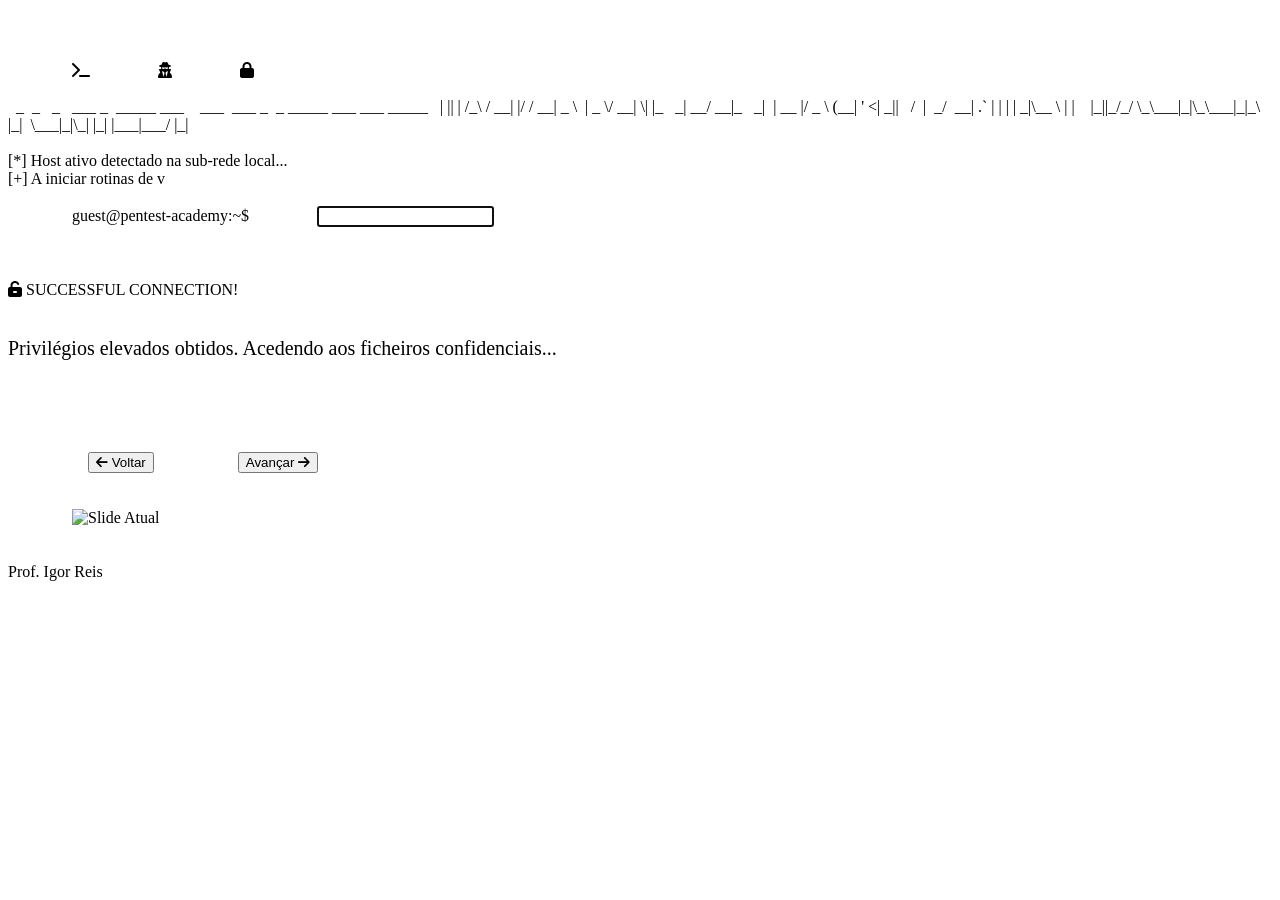
==== commit b6f93428: "Update index.html" ====
--- a/index.html
+++ b/index.html
@@ -1,4 +1,4 @@
-verifique meu html. quero separar o css: <!DOCTYPE html>
+<!DOCTYPE html>
 <html lang="pt-br">
 <head>
     <meta charset="UTF-8">
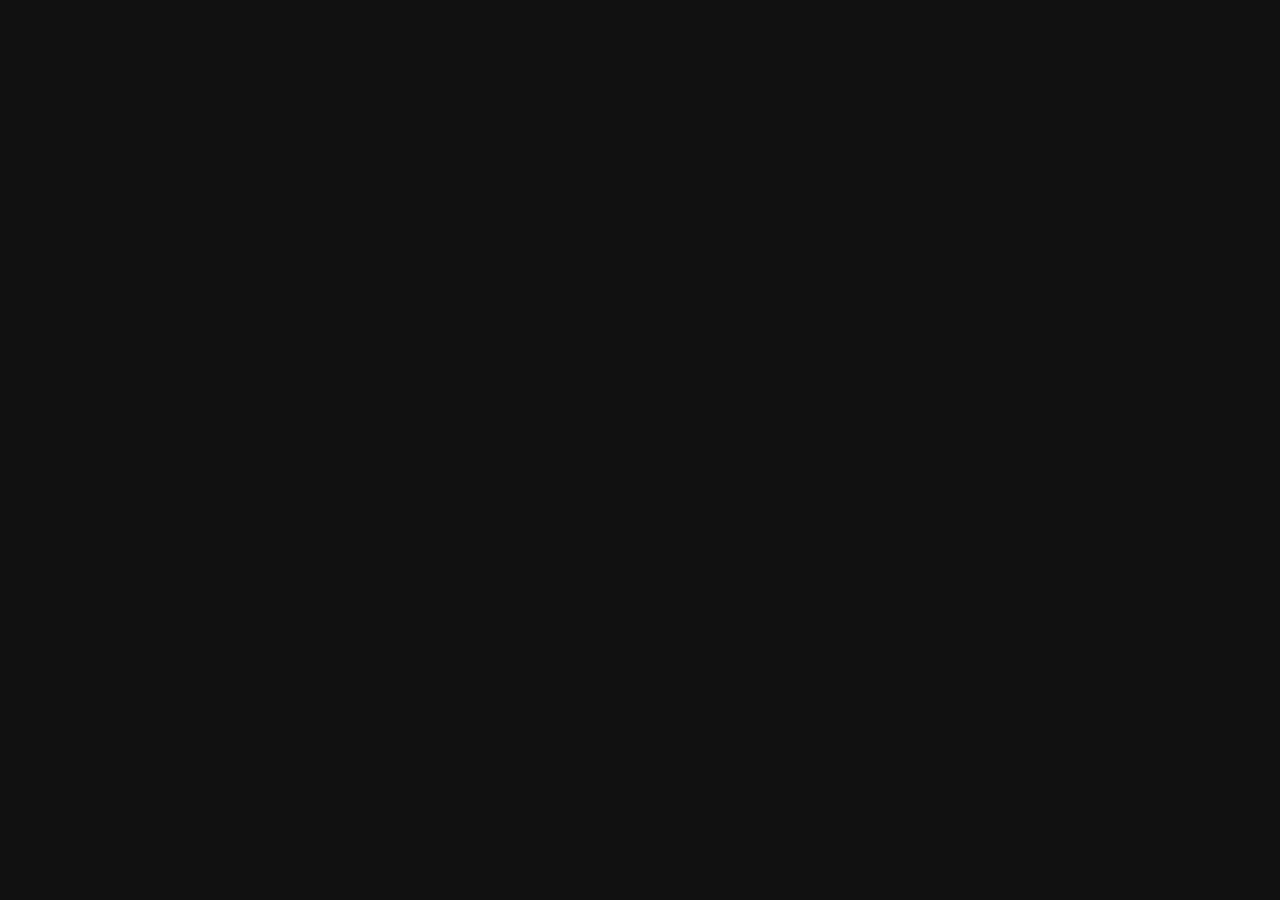
==== commit b66d3131: "Update index.html" ====
--- a/index.html
+++ b/index.html
@@ -1,432 +1,224 @@
 <!DOCTYPE html>
 <html lang="pt-br">
 <head>
-    <meta charset="UTF-8">
-    <meta name="viewport" content="width=device-width, initial-scale=1.0">
-    <title>Cibersegurança - Terminal Pentest</title>
-    <link rel="preconnect" href="https://fonts.googleapis.com">
-    <link rel="preconnect" href="https://fonts.gstatic.com" crossorigin>
-    <link href="https://fonts.googleapis.com/css2?family=JetBrains+Mono:wght@400;700&display=swap" rel="stylesheet">
-    <link rel="stylesheet" href="https://cdnjs.cloudflare.com/ajax/libs/font-awesome/6.5.1/css/all.min.css">
-    
-    <style>
-        :root {
-            --bg-color: #050505;
-            --terminal-green: #00ff41;
-            --terminal-dim: #008f11;
-            --terminal-error: #ff3e3e;
-            --font-mono: 'JetBrains Mono', monospace;
-            --text-glow: 0 0 8px rgba(0, 255, 65, 0.6);
-        }
-
-        * { box-sizing: border-box; }
-
-        body {
-            background-color: #111111;
-            color: var(--terminal-green);
-            display: flex;
-            justify-content: center;
-            align-items: center;
-            margin: 0;
-            min-height: 100vh;
-            font-family: var(--font-mono);
-            overflow: hidden;
-            text-shadow: var(--text-glow);
-        }
-
-        /* Monitor / Janela do Slide */
-        .slide-container {
-            background-color: var(--bg-color);
-            border: 2px solid var(--terminal-dim);
-            box-shadow: 0 0 30px rgba(0, 255, 65, 0.15);
-            display: flex;
-            flex-direction: column;
-            height: 720px;
-            padding: 40px;
-            position: relative;
-            width: 1280px;
-            overflow: hidden;
-        }
-
-        /* Efeito de linhas CRT antigas */
-        .slide-container::before {
-            content: " ";
-            display: block;
-            position: absolute;
-            top: 0; left: 0; bottom: 0; right: 0;
-            background: linear-gradient(rgba(18, 16, 16, 0) 50%, rgba(0, 0, 0, 0.25) 50%), 
-                        linear-gradient(90deg, rgba(255, 0, 0, 0.05), rgba(0, 255, 0, 0.02), rgba(0, 0, 255, 0.05));
-            z-index: 10;
-            background-size: 100% 4px, 6px 100%;
-            pointer-events: none;
-        }
-
-        /* Área de Conteúdo Dinâmico */
-        #terminal-content {
-            display: flex;
-            flex-direction: column;
-            height: calc(100% - 30px);
-            overflow-y: auto;
-            padding-bottom: 20px;
-        }
-
-        #terminal-content::-webkit-scrollbar { width: 6px; }
-        #terminal-content::-webkit-scrollbar-thumb { background: var(--terminal-dim); border-radius: 3px; }
-
-        #output { white-space: pre-wrap; margin-bottom: 15px; }
-
-        /* Ícones e Cabeçalho */
-        .terminal-header-icons {
-            display: flex;
-            gap: 20px;
-            font-size: 26px;
-            margin-bottom: 15px;
-            color: var(--terminal-green);
-        }
-
-        .ascii-art {
-            font-size: 10px;
-            line-height: 1.2;
-            white-space: pre;
-            color: var(--terminal-dim);
-            margin-bottom: 20px;
-        }
-
-        /* Inputs */
-        .input-line { display: flex; align-items: center; }
-        .prompt { color: var(--terminal-green); margin-right: 12px; font-weight: bold; }
-        #command-input {
-            background: transparent;
-            border: none;
-            color: #ffffff;
-            font-family: var(--font-mono);
-            font-size: 18px;
-            outline: none;
-            width: 85%;
-            caret-color: var(--terminal-green);
-        }
-
-        .history-line { margin-top: 8px; }
-        .response-line { color: #cccccc; margin-bottom: 12px; text-shadow: none; }
-        .response-line.error { color: var(--terminal-error); text-shadow: 0 0 8px rgba(255, 62, 62, 0.6); }
-
-        /* Banner de Sucesso Centralizado */
-        #success-screen {
-            display: none;
-            flex-direction: column;
-            justify-content: center;
-            align-items: center;
-            height: 100%;
-            text-align: center;
-        }
-
-        .success-banner {
-            font-size: 70px;
-            font-weight: bold;
-            letter-spacing: 3px;
-            text-shadow: 0 0 25px var(--terminal-green);
-            animation: pulse 1s infinite alternate;
-        }
-
-        /* Visualizador de Imagens (Slides PNG) */
-        #slide-viewer {
-            display: none;
-            flex-direction: column;
-            height: calc(100% - 40px);
-            position: relative;
-        }
-
-        .slide-header {
-            display: flex;
-            justify-content: space-between;
-            align-items: center;
-            border-bottom: 1px dashed var(--terminal-dim);
-            padding-bottom: 10px;
-            margin-bottom: 15px;
-        }
-
-        .slide-display {
-            flex-grow: 1;
-            display: flex;
-            justify-content: center;
-            align-items: center;
-            border: 1px solid rgba(0, 255, 65, 0.2);
-            background: #000;
-            overflow: hidden;
-            height: 480px;
-        }
-
-        .slide-display img {
-            max-width: 100%;
-            max-height: 100%;
-            object-fit: contain;
-        }
-
-        /* Botões de Navegação dos Slides */
-        .nav-controls {
-            display: flex;
-            gap: 15px;
-        }
-
-        .nav-btn {
-            background: transparent;
-            border: 1px solid var(--terminal-green);
-            color: var(--terminal-green);
-            font-family: var(--font-mono);
-            padding: 5px 15px;
-            cursor: pointer;
-            transition: all 0.2s;
-        }
-
-        .nav-btn:hover {
-            background: var(--terminal-dim);
-            color: #000;
-            box-shadow: 0 0 10px var(--terminal-green);
-        }
-
-        /* Rodapé Fixo */
-        .footer {
-            position: absolute;
-            bottom: 25px;
-            right: 40px;
-            font-size: 14px;
-            color: var(--terminal-dim);
-            border-top: 1px dashed var(--terminal-dim);
-            padding-top: 5px;
-            background-color: var(--bg-color);
-            padding-left: 10px;
-            z-index: 20;
-            text-shadow: none;
-        }
-
-        .hidden { display: none !important; }
-
-        @keyframes pulse {
-            0% { opacity: 0.7; transform: scale(0.98); }
-            100% { opacity: 1; transform: scale(1); }
-        }
-    </style>
+    <meta charset="UTF-8">
+    <meta name="viewport" content="width=device-width, initial-scale=1.0">
+    <title>Cibersegurança - Terminal Pentest</title>
+    <link rel="preconnect" href="https://fonts.googleapis.com">
+    <link rel="preconnect" href="https://fonts.gstatic.com" crossorigin>
+    <link href="https://fonts.googleapis.com/css2?family=JetBrains+Mono:wght@400;700&display=swap" rel="stylesheet">
+    <link rel="stylesheet" href="https://cdnjs.cloudflare.com/ajax/libs/font-awesome/6.5.1/css/all.min.css">
+    
+    <link rel="stylesheet" href="style.css">
 </head>
 <body>
 
-    <div class="slide-container">
-        
-        <div id="terminal-content">
-            <div class="terminal-header-icons">
-                <i class="fa-solid fa-terminal"></i>
-                <i class="fa-solid fa-user-secret"></i>
-                <i class="fa-solid fa-lock"></i>
-            </div>
-
-            <div class="ascii-art">
-  _  _   _   ___ _  _____ ___    ___  ___ _  _ _____ ___ ___ _____ 
- | || | /_\ / __| |/ / __| _ \  | _ \/ __| \| |_   _| __/ __|_   _|
- | __ |/ _ \ (__| ' <| _||   /  |  _/  __| .` | | | | _|\__ \ | |  
- |_||_/_/ \_\___|_|\_\___|_|_\  |_|  \___|_|\_| |_| |___|___/ |_|  
-            </div>
-            
-            <div id="output"></div>
-            
-            <div class="input-line hidden" id="input-container">
-                <span class="prompt">guest@pentest-academy:~$</span>
-                <input type="text" id="command-input" autofocus autocomplete="off" spellcheck="false">
-            </div>
-        </div>
-
-        <div id="success-screen">
-            <div class="success-banner"><i class="fa-solid fa-unlock-keyhole"></i> SUCCESSFUL CONNECTION!</div>
-            <p style="color: var(--terminal-green); font-size: 20px; margin-top: 20px;">Privilégios elevados obtidos. Acedendo aos ficheiros confidenciais...</p>
-        </div>
-
-        <div id="slide-viewer">
-            <div class="slide-header">
-                <span id="slide-current-command" style="color: #fff;">root@target_system:~# cat slides/slide1.png</span>
-                <div class="nav-controls">
-                    <button class="nav-btn" onclick="changeSlide(-1)"><i class="fa-solid fa-arrow-left"></i> Voltar</button>
-                    <button class="nav-btn" onclick="changeSlide(1)">Avançar <i class="fa-solid fa-arrow-right"></i></button>
-                </div>
-            </div>
-            <div class="slide-display">
-                <img id="slide-img" src="" alt="Slide Atual">
-            </div>
-        </div>
-        
-        <div class="footer">Prof. Igor Reis</div>
-    </div>
-
-    <script>
-        const output = document.getElementById('output');
-        const inputContainer = document.getElementById('input-container');
-        const cmdInput = document.getElementById('command-input');
-        const terminalContent = document.getElementById('terminal-content');
-        const successScreen = document.getElementById('success-screen');
-        const slideViewer = document.getElementById('slide-viewer');
-        const slideImg = document.getElementById('slide-img');
-        const currentCmdLabel = document.getElementById('slide-current-command');
-
-        // ================= CONFIGURAÇÃO DOS SLIDES =================
-        // Altere o número abaixo para a quantidade exata de imagens na sua pasta /slides
-        const TOTAL_DE_SLIDES = 28; 
-        
-        // Gera automaticamente a array: ["slide1.png", "slide2.png", ...]
-        const localSlides = Array.from({length: TOTAL_DE_SLIDES}, (_, i) => `slide${i + 1}.png`);
-        // ===========================================================
-
-        let currentSlideIndex = 0;
-        let systemUnlocked = false;
-
-        const bootSequence = [
-            "[*] Host ativo detectado na sub-rede local...",
-            "[+] A iniciar rotinas de varredura de vulnerabilidades...",
-            "[+] Portas mapeadas abertas: [22/ssh, 80/http, 443/https]",
-            "[!] Alerta: Sistema de prevenção de intrusão (IPS) detectou ruído.",
-            "[*] A camuflar assinaturas de pacotes... Latência artificial: 45ms.",
-            "[?] Firewall robusto detectado. Autenticação estrita necessária.",
-            " ",
-            "DICA: Digite 'help' para comandos ou use a credencial correta para invadir."
-        ];
-
-        // Animação de digitação de boot com latência simulada
-        async function runBootSequence(lines) {
-            for (let line of lines) {
-                const p = document.createElement('div');
-                output.appendChild(p);
-                for (let i = 0; i < line.length; i++) {
-                    p.innerHTML += line[i];
-                    await new Promise(r => setTimeout(r, 12));
-                }
-                await new Promise(r => setTimeout(r, 120));
-                terminalContent.scrollTop = terminalContent.scrollHeight;
-            }
-            inputContainer.classList.remove('hidden');
-            cmdInput.focus();
-        }
-
-        // Lógica de processamento de comandos do Terminal
-        cmdInput.addEventListener('keydown', async function(e) {
-            if (e.key === 'Enter') {
-                const rawValue = cmdInput.value;
-                const cmd = rawValue.trim().toLowerCase();
-                
-                const historyLine = document.createElement('div');
-                historyLine.className = 'history-line';
-                historyLine.innerHTML = `<span class="prompt">guest@pentest-academy:~$</span> ${rawValue}`;
-                output.appendChild(historyLine);
-
-                const responseLine = document.createElement('div');
-                responseLine.className = 'response-line';
-                
-                if (cmd === 'help') {
-                    responseLine.innerHTML = "Comandos: help, whoami, ls, pwd, ip route, ifconfig, clear, sudo pentest";
-                } else if (cmd === 'whoami') {
-                    responseLine.innerHTML = "guest_student // Sessão limitada. Eleve privilégios com 'sudo pentest'.";
-                } else if (cmd === 'ls') {
-                    responseLine.innerHTML = "slides/ &lt;dir&gt;<br>secret_logs.txt<br>conectados_na_rede.py";
-                } else if (cmd === 'pwd') {
-                    responseLine.innerHTML = "/home/guest/cybersecurity_class";
-                } else if (cmd === 'ip route') {
-                    responseLine.innerHTML = "default via 192.168.1.1 dev eth0 proto static metric 100";
-                } else if (cmd === 'ifconfig') {
-                    responseLine.innerHTML = "eth0: flags=4163&lt;UP,BROADCAST,RUNNING&gt; mtu 1500<br>&nbsp;&nbsp;&nbsp;&nbsp;&nbsp;&nbsp;&nbsp;&nbsp;inet 192.168.1.50 netmask 255.255.255.0";
-                } else if (cmd === 'clear') {
-                    output.innerHTML = "";
-                } else if (cmd === 'sudo pentest') {
-                    inputContainer.classList.add('hidden');
-                    cmdInput.blur();
-                    await runExploitSimulation();
-                    return;
-                } else if (cmd.startsWith('cd ')) {
-                    const targetFile = rawValue.substring(3).trim();
-                    responseLine.className = 'response-line error';
-                    responseLine.innerHTML = "Acesso Negado: Criptografia ativa. Execute 'help' para obter ajuda.";
-                } else if (cmd === '') {
-                    // Sem ação para linha vazia
-                } else {
-                    responseLine.className = 'response-line error';
-                    responseLine.innerHTML = "Comando não encontrado: " + rawValue;
-                }
-
-                output.appendChild(responseLine);
-                cmdInput.value = "";
-                terminalContent.scrollTop = terminalContent.scrollHeight;
-            }
-        });
-
-        // Simulação visual da Invasão ocorrendo em tempo de execução
-        async function runExploitSimulation() {
-            const attackLogs = [
-                " ",
-                "[!] INICIANDO EXPLOIT EM BUFFER OVERFLOW...",
-                "[*] Payload correspondente selecionado: linux/x64/shell_reverse",
-                "[*] A injetar código na pilha de memória de destino...",
-                "    0x7fffffffe400  [ffffffffffffffff] -> OVERFLOW DETECTADO",
-                "[+] Alvo comprometido! Quebrando chaves de criptografia RSA...",
-                "[+] Descriptografando diretório de arquivos local (./slides)...",
-                " "
-            ];
-
-            for (let log of attackLogs) {
-                const p = document.createElement('div');
-                p.style.color = '#fff';
-                output.appendChild(p);
-                for (let i = 0; i < log.length; i++) {
-                    p.innerHTML += log[i];
-                    await new Promise(r => setTimeout(r, 10));
-                }
-                await new Promise(r => setTimeout(r, 100));
-                terminalContent.scrollTop = terminalContent.scrollHeight;
-            }
-
-            await new Promise(r => setTimeout(r, 500));
-            
-            // Transição para Tela de Sucesso
-            terminalContent.style.display = 'none';
-            successScreen.style.display = 'flex';
-
-            // Aguarda no banner de sucesso e abre os slides
-            await new Promise(r => setTimeout(r, 2500));
-            successScreen.style.display = 'none';
-            openSlideViewer();
-        }
-
-        // Ativação do módulo visualizador de slides PNG
-        function openSlideViewer() {
-            systemUnlocked = true;
-            slideViewer.style.display = 'flex';
-            updateSlideView();
-        }
-
-        // Atualização da imagem renderizada apontando para a pasta /slides
-        function updateSlideView() {
-            const currentImgName = localSlides[currentSlideIndex];
-            slideImg.src = "slides/" + currentImgName; // Caminho apontando para a pasta
-            currentCmdLabel.innerHTML = `root@target_system:~# cat slides/${currentImgName} <span style="color:var(--terminal-dim);">(${currentSlideIndex + 1}/${localSlides.length})</span>`;
-        }
-
-        // Navegação de slides
-        function changeSlide(direction) {
-            currentSlideIndex += direction;
-            if (currentSlideIndex >= localSlides.length) currentSlideIndex = 0;
-            if (currentSlideIndex < 0) currentSlideIndex = localSlides.length - 1;
-            updateSlideView();
-        }
-
-        // Lógica de atalhos e comandos por teclado pós login
-        window.addEventListener('keydown', function(e) {
-            if (systemUnlocked) {
-                if (e.key === 'ArrowRight' || e.key === ' ') changeSlide(1); // Barra de espaço avança também
-                if (e.key === 'ArrowLeft') changeSlide(-1);
-            }
-        });
-
-        // Força foco no input ao clicar na tela na fase de autenticação
-        document.addEventListener('click', () => {
-            if (!systemUnlocked && !inputContainer.classList.contains('hidden')) {
-                cmdInput.focus();
-            }
-        });
-
-        window.onload = () => runBootSequence(bootSequence);
-    </script>
+    <div class="slide-container">
+        
+        <div id="terminal-content">
+            <div class="terminal-header-icons">
+                <i class="fa-solid fa-terminal"></i>
+                <i class="fa-solid fa-user-secret"></i>
+                <i class="fa-solid fa-lock"></i>
+            </div>
+
+            <div class="ascii-art">
+  _  _   _   ___ _  _____ ___    ___  ___ _  _ _____ ___ ___ _____ 
+ | || | /_\ / __| |/ / __| _ \  | _ \/ __| \| |_   _| __/ __|_   _|
+ | __ |/ _ \ (__| ' <| _||   /  |  _/  __| .` | | | | _|\__ \ | |  
+ |_||_/_/ \_\___|_|\_\___|_|_\  |_|  \___|_|\_| |_| |___|___/ |_|  
+            </div>
+            
+            <div id="output"></div>
+            
+            <div class="input-line hidden" id="input-container">
+                <span class="prompt">guest@pentest-academy:~$</span>
+                <input type="text" id="command-input" autofocus autocomplete="off" spellcheck="false">
+            </div>
+        </div>
+
+        <div id="success-screen">
+            <div class="success-banner"><i class="fa-solid fa-unlock-keyhole"></i> SUCCESSFUL CONNECTION!</div>
+            <p style="color: var(--terminal-green); font-size: 20px; margin-top: 20px;">Privilégios elevados obtidos. Acedendo aos ficheiros confidenciais...</p>
+        </div>
+
+        <div id="slide-viewer">
+            <div class="slide-header">
+                <span id="slide-current-command" style="color: #fff;">root@target_system:~# cat slides/slide1.png</span>
+                <div class="nav-controls">
+                    <button class="nav-btn" onclick="changeSlide(-1)"><i class="fa-solid fa-arrow-left"></i> Voltar</button>
+                    <button class="nav-btn" onclick="changeSlide(1)">Avançar <i class="fa-solid fa-arrow-right"></i></button>
+                </div>
+            </div>
+            <div class="slide-display">
+                <img id="slide-img" src="" alt="Slide Atual">
+            </div>
+        </div>
+        
+        <div class="footer">Prof. Igor Reis</div>
+    </div>
+
+    <script>
+        const output = document.getElementById('output');
+        const inputContainer = document.getElementById('input-container');
+        const cmdInput = document.getElementById('command-input');
+        const terminalContent = document.getElementById('terminal-content');
+        const successScreen = document.getElementById('success-screen');
+        const slideViewer = document.getElementById('slide-viewer');
+        const slideImg = document.getElementById('slide-img');
+        const currentCmdLabel = document.getElementById('slide-current-command');
+
+        // ================= CONFIGURAÇÃO DOS SLIDES =================
+        const TOTAL_DE_SLIDES = 28; 
+        
+        const localSlides = Array.from({length: TOTAL_DE_SLIDES}, (_, i) => `slide${i + 1}.png`);
+        // ===========================================================
+
+        let currentSlideIndex = 0;
+        let systemUnlocked = false;
+
+        const bootSequence = [
+            "[*] Host ativo detectado na sub-rede local...",
+            "[+] A iniciar rotinas de varredura de vulnerabilidades...",
+            "[+] Portas mapeadas abertas: [22/ssh, 80/http, 443/https]",
+            "[!] Alerta: Sistema de prevenção de intrusão (IPS) detectou ruído.",
+            "[*] A camuflar assinaturas de pacotes... Latência artificial: 45ms.",
+            "[?] Firewall robusto detectado. Autenticação estrita necessária.",
+            " ",
+            "DICA: Digite 'help' para comandos ou use a credencial correta para invadir."
+        ];
+
+        async function runBootSequence(lines) {
+            for (let line of lines) {
+                const p = document.createElement('div');
+                output.appendChild(p);
+                for (let i = 0; i < line.length; i++) {
+                    p.innerHTML += line[i];
+                    await new Promise(r => setTimeout(r, 12));
+                }
+                await new Promise(r => setTimeout(r, 120));
+                terminalContent.scrollTop = terminalContent.scrollHeight;
+            }
+            inputContainer.classList.remove('hidden');
+            cmdInput.focus();
+        }
+
+        cmdInput.addEventListener('keydown', async function(e) {
+            if (e.key === 'Enter') {
+                const rawValue = cmdInput.value;
+                const cmd = rawValue.trim().toLowerCase();
+                
+                const historyLine = document.createElement('div');
+                historyLine.className = 'history-line';
+                historyLine.innerHTML = `<span class="prompt">guest@pentest-academy:~$</span> ${rawValue}`;
+                output.appendChild(historyLine);
+
+                const responseLine = document.createElement('div');
+                responseLine.className = 'response-line';
+                
+                if (cmd === 'help') {
+                    responseLine.innerHTML = "Comandos: help, whoami, ls, pwd, ip route, ifconfig, clear, sudo pentest";
+                } else if (cmd === 'whoami') {
+                    responseLine.innerHTML = "guest_student // Sessão limitada. Eleve privilégios com 'sudo pentest'.";
+                } else if (cmd === 'ls') {
+                    responseLine.innerHTML = "slides/ &lt;dir&gt;<br>secret_logs.txt<br>conectados_na_rede.py";
+                } else if (cmd === 'pwd') {
+                    responseLine.innerHTML = "/home/guest/cybersecurity_class";
+                } else if (cmd === 'ip route') {
+                    responseLine.innerHTML = "default via 192.168.1.1 dev eth0 proto static metric 100";
+                } else if (cmd === 'ifconfig') {
+                    responseLine.innerHTML = "eth0: flags=4163&lt;UP,BROADCAST,RUNNING&gt; mtu 1500<br>&nbsp;&nbsp;&nbsp;&nbsp;&nbsp;&nbsp;&nbsp;&nbsp;inet 192.168.1.50 netmask 255.255.255.0";
+                } else if (cmd === 'clear') {
+                    output.innerHTML = "";
+                } else if (cmd === 'sudo pentest') {
+                    inputContainer.classList.add('hidden');
+                    cmdInput.blur();
+                    await runExploitSimulation();
+                    return;
+                } else if (cmd.startsWith('cd ')) {
+                    const targetFile = rawValue.substring(3).trim();
+                    responseLine.className = 'response-line error';
+                    responseLine.innerHTML = "Acesso Negado: Criptografia ativa. Execute 'help' para obter ajuda.";
+                } else if (cmd === '') {
+                    // Sem ação
+                } else {
+                    responseLine.className = 'response-line error';
+                    responseLine.innerHTML = "Comando não encontrado: " + rawValue;
+                }
+
+                output.appendChild(responseLine);
+                cmdInput.value = "";
+                terminalContent.scrollTop = terminalContent.scrollHeight;
+            }
+        });
+
+        async function runExploitSimulation() {
+            const attackLogs = [
+                " ",
+                "[!] INICIANDO EXPLOIT EM BUFFER OVERFLOW...",
+                "[*] Payload correspondente selecionado: linux/x64/shell_reverse",
+                "[*] A injetar código na pilha de memória de destino...",
+                "    0x7fffffffe400  [ffffffffffffffff] -> OVERFLOW DETECTADO",
+                "[+] Alvo comprometido! Quebrando chaves de criptografia RSA...",
+                "[+] Descriptografando diretório de arquivos local (./slides)...",
+                " "
+            ];
+
+            for (let log of attackLogs) {
+                const p = document.createElement('div');
+                p.style.color = '#fff';
+                output.appendChild(p);
+                for (let i = 0; i < log.length; i++) {
+                    p.innerHTML += log[i];
+                    await new Promise(r => setTimeout(r, 10));
+                }
+                await new Promise(r => setTimeout(r, 100));
+                terminalContent.scrollTop = terminalContent.scrollHeight;
+            }
+
+            await new Promise(r => setTimeout(r, 500));
+            
+            terminalContent.style.display = 'none';
+            successScreen.style.display = 'flex';
+
+            await new Promise(r => setTimeout(r, 2500));
+            successScreen.style.display = 'none';
+            openSlideViewer();
+        }
+
+        function openSlideViewer() {
+            systemUnlocked = true;
+            slideViewer.style.display = 'flex';
+            updateSlideView();
+        }
+
+        function updateSlideView() {
+            const currentImgName = localSlides[currentSlideIndex];
+            slideImg.src = "slides/" + currentImgName;
+            currentCmdLabel.innerHTML = `root@target_system:~# cat slides/${currentImgName} <span style="color:var(--terminal-dim);">(${currentSlideIndex + 1}/${localSlides.length})</span>`;
+        }
+
+        function changeSlide(direction) {
+            currentSlideIndex += direction;
+            if (currentSlideIndex >= localSlides.length) currentSlideIndex = 0;
+            if (currentSlideIndex < 0) currentSlideIndex = localSlides.length - 1;
+            updateSlideView();
+        }
+
+        window.addEventListener('keydown', function(e) {
+            if (systemUnlocked) {
+                if (e.key === 'ArrowRight' || e.key === ' ') changeSlide(1);
+                if (e.key === 'ArrowLeft') changeSlide(-1);
+            }
+        });
+
+        document.addEventListener('click', () => {
+            if (!systemUnlocked && !inputContainer.classList.contains('hidden')) {
+                cmdInput.focus();
+            }
+        });
+
+        window.onload = () => runBootSequence(bootSequence);
+    </script>
 </body>
 </html>
--- a/style.css
+++ b/style.css
@@ -0,0 +1,64 @@
+/* ==========================================================================
+   TEMA TERMINAL HACKER - COMPLETO E FIXADO
+   ========================================================================== */
+
+:root {
+    --bg-color: #050505;
+    --terminal-green: #00ff41;
+    --terminal-dim: #008f11;
+    --terminal-error: #ff3e3e;
+    --font-mono: 'JetBrains Mono', 'Fira Code', monospace;
+    --text-glow: 0 0 8px rgba(0, 255, 65, 0.6);
+}
+
+/* 1. Reset e Configurações de Tela */
+* {
+    box-sizing: border-box;
+}
+
+body {
+    background-color: #111111;
+    color: var(--terminal-green);
+    display: flex;
+    justify-content: center;
+    align-items: center;
+    margin: 0;
+    min-height: 100vh;
+    font-family: var(--font-mono);
+    overflow: hidden;
+    text-shadow: var(--text-glow);
+}
+
+/* Classe utilitária para esconder a linha de comando durante o boot */
+.hidden {
+    display: none !important;
+}
+
+/* 2. Janela Principal do Terminal (Proporção de Slide) */
+.slide-container {
+    background-color: var(--bg-color);
+    border: 2px solid var(--terminal-dim);
+    box-shadow: 0 0 30px rgba(0, 255, 65, 0.15);
+    display: none;
+    flex-direction: column;
+    height: 720px;
+    padding: 50px;
+    position: relative; /* ESSENCIAL: Serve de âncora para o rodapé absoluto */
+    width: 1280px;
+    overflow: hidden;
+}
+
+.slide-container.active {
+    display: flex;
+}
+
+/* Efeito de linhas de escaneamento de monitor antigo (Scanlines) */
+.slide-container::before {
+    content: " ";
+    display: block;
+    position: absolute;
+    top: 0; left: 0; bottom: 0; right: 0;
+    background: linear-gradient(rgba(18, 16, 16, 0) 50%, rgba(0, 0, 0, 0.25) 50%), 
+                linear-gradient(90deg, rgba(255, 0, 0, 0.05), rgba(0, 255, 0, 0.02), rgba(0, 0, 255, 0.05));
+    z-index: 10;
+    background-size: 10
